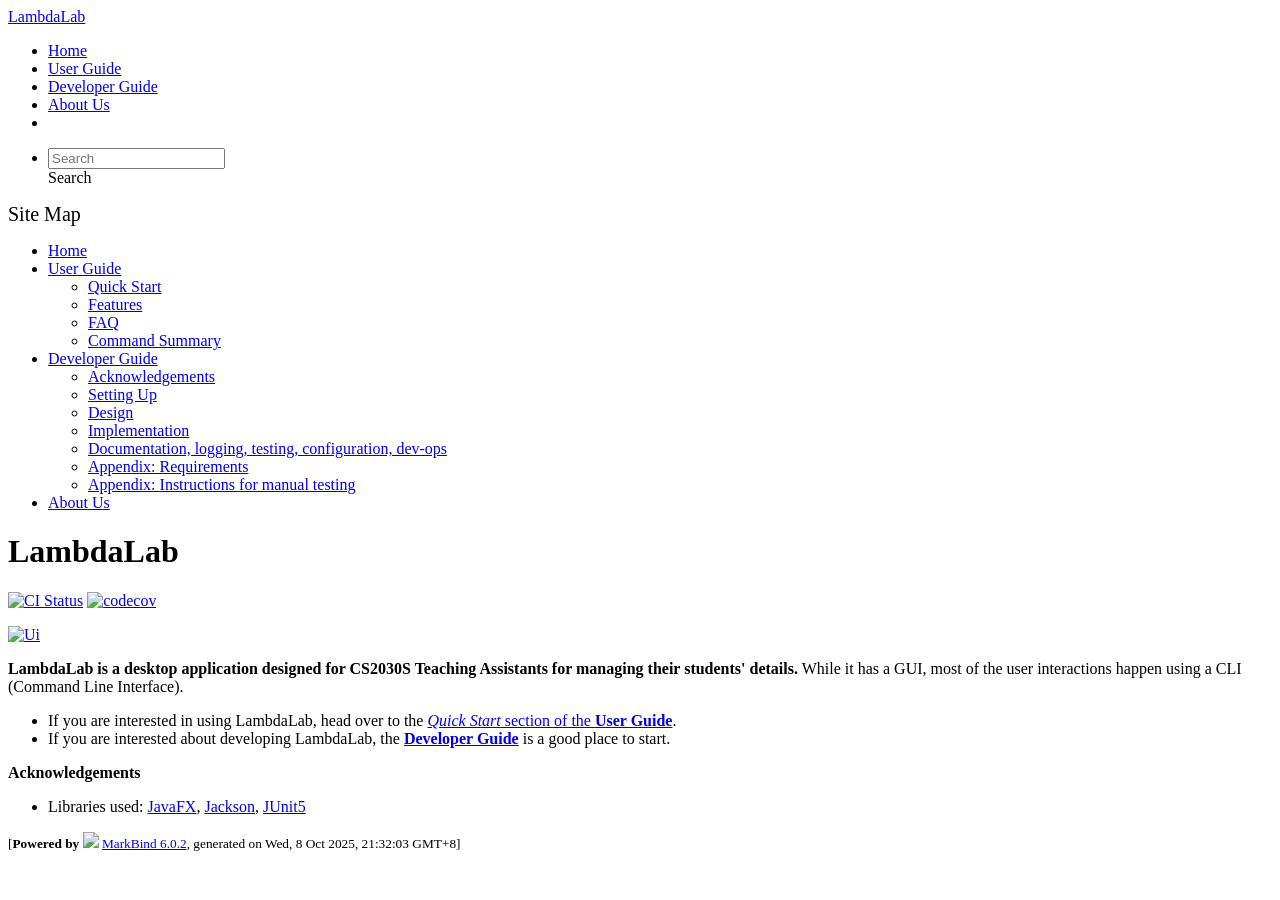
==== index.html @ 1e15afb1 "deploy: b70199854c1dc455a6d9341d53b3b91bbc4da2f0" ====
<!DOCTYPE html>
<html>
<head>
    <meta charset="utf-8">
    <meta http-equiv="X-UA-Compatible" content="IE=edge">
    <meta name="generator" content="MarkBind 6.0.2">
    <meta name="viewport" content="width=device-width, initial-scale=1"><title>MyProduct - AddressBook Level-3</title> <link rel="stylesheet" href="/tp/markbind/css/bootstrap.min.css"> <link rel="stylesheet" href="/tp/markbind/fontawesome/css/all.min.css"> <link rel="stylesheet" href="/tp/markbind/glyphicons/css/bootstrap-glyphicons.min.css"><link rel="stylesheet" href="/tp/markbind/css/codeblock-light.min.css"><link rel="stylesheet" href="/tp/markbind/css/markbind.min.css"><link rel="stylesheet" href="/tp/plugins/markbind-plugin-anchors/markbind-plugin-anchors.css"><link rel="stylesheet" href="/tp/plugins/markbind-plugin-tree/markbind-plugin-tree.css">
    
  <link rel="stylesheet" href="/tp/stylesheets/main.css">
<link rel="icon" href="/tp/images/SeEduLogo.png"></head>
<script>
  const baseUrl = '/tp'
</script>
<body >
<div id="app"><!--[--><header sticky><div data-v-2dc82f13><nav class="navbar navbar-expand-md d-print-none navbar-dark bg-dark" data-v-2dc82f13><div class="container-fluid" data-v-2dc82f13><div class="navbar-left" data-v-2dc82f13><!--[--><a href="/tp/index.html" title="Home" class="navbar-brand">LambdaLab</a><!--]--></div><div class="navbar-default" data-v-2dc82f13><ul class="navbar-nav me-auto mt-2 mt-lg-0" data-v-2dc82f13><!--[--> <li><a href="/tp/index.html" class="nav-link">Home</a></li> <li><a href="/tp/UserGuide.html" class="nav-link">User Guide</a></li> <li><a href="/tp/DeveloperGuide.html" class="nav-link">Developer Guide</a></li> <li><a href="/tp/AboutUs.html" class="nav-link">About Us</a></li> <li><a href="https://github.com/AY2526S1-CS2103T-T09-3/tp" target="_blank" class="nav-link"><span><span aria-hidden="true" class="fab fa-github"></span></span></a></li> <!--]--></ul></div><ul class="navbar-nav navbar-right" data-v-2dc82f13><!--[--><li><form class="navbar-form"><div style="position:relative;" class="dropdown" data-v-00e26d0a><!--[--><input value="" data-bs-toggle="dropdown" type="text" class="form-control" placeholder="Search" autocomplete="off" data-v-00e26d0a><div class="form-control placeholder-div-hidden" data-v-00e26d0a>Search</div><!--]--><ul class="dropdown-menu search-dropdown-menu dropdown-menu-hidden dropdown-menu-end" data-v-00e26d0a><!--[--><!--]--></ul></div></form></li><!--]--></ul></div></nav><div style="display:none;" class="lower-navbar-container" data-v-2dc82f13><!--[--><!----><!----><!--]--></div></div></header> <div id="flex-body"><nav id="site-nav" data-v-6b1b63d2><!--[--><div class="site-nav-top"><div class="fw-bold mb-2" style="font-size:1.25rem;">Site Map</div></div> <div class="nav-component slim-scroll"><div class="site-nav-root"><!--[--><ul class="site-nav-list site-nav-list-root" data-v-6b1b63d2><!--[--><li><div class="site-nav-default-list-item site-nav-list-item-0" onclick="handleSiteNavClick(this)"><a href="/tp/index.html">Home</a></div></li> <li><div class="site-nav-default-list-item site-nav-list-item-0" onclick="handleSiteNavClick(this)"><a href="/tp/UserGuide.html">User Guide</a> <div class="site-nav-dropdown-btn-container"><i class="site-nav-dropdown-btn-icon site-nav-rotate-icon" onclick="handleSiteNavClick(this.parentNode.parentNode, false); event.stopPropagation();"><span class="glyphicon glyphicon-menu-down" aria-hidden="true"></span></i></div></div><ul class="site-nav-dropdown-container site-nav-dropdown-container-open site-nav-list"><li><div class="site-nav-default-list-item site-nav-list-item-1" onclick="handleSiteNavClick(this)"><a href="/tp/UserGuide.html#quick-start">Quick Start</a></div></li> <li><div class="site-nav-default-list-item site-nav-list-item-1" onclick="handleSiteNavClick(this)"><a href="/tp/UserGuide.html#features">Features</a></div></li> <li><div class="site-nav-default-list-item site-nav-list-item-1" onclick="handleSiteNavClick(this)"><a href="/tp/UserGuide.html#faq">FAQ</a></div></li> <li><div class="site-nav-default-list-item site-nav-list-item-1" onclick="handleSiteNavClick(this)"><a href="/tp/UserGuide.html#faq">Command Summary</a></div></li></ul></li> <li><div class="site-nav-default-list-item site-nav-list-item-0" onclick="handleSiteNavClick(this)"><a href="/tp/DeveloperGuide.html">Developer Guide</a> <div class="site-nav-dropdown-btn-container"><i class="site-nav-dropdown-btn-icon site-nav-rotate-icon" onclick="handleSiteNavClick(this.parentNode.parentNode, false); event.stopPropagation();"><span class="glyphicon glyphicon-menu-down" aria-hidden="true"></span></i></div></div><ul class="site-nav-dropdown-container site-nav-dropdown-container-open site-nav-list"><li><div class="site-nav-default-list-item site-nav-list-item-1" onclick="handleSiteNavClick(this)"><a href="/tp/DeveloperGuide.html#acknowledgements">Acknowledgements</a></div></li> <li><div class="site-nav-default-list-item site-nav-list-item-1" onclick="handleSiteNavClick(this)"><a href="/tp/DeveloperGuide.html#setting-up-getting-started">Setting Up</a></div></li> <li><div class="site-nav-default-list-item site-nav-list-item-1" onclick="handleSiteNavClick(this)"><a href="/tp/DeveloperGuide.html#design">Design</a></div></li> <li><div class="site-nav-default-list-item site-nav-list-item-1" onclick="handleSiteNavClick(this)"><a href="/tp/DeveloperGuide.html#implementation">Implementation</a></div></li> <li><div class="site-nav-default-list-item site-nav-list-item-1" onclick="handleSiteNavClick(this)"><a href="/tp/DeveloperGuide.html#documentation-logging-testing-configuration-dev-ops">Documentation, logging, testing, configuration, dev-ops</a></div></li> <li><div class="site-nav-default-list-item site-nav-list-item-1" onclick="handleSiteNavClick(this)"><a href="/tp/DeveloperGuide.html#appendix-requirements">Appendix: Requirements</a></div></li> <li><div class="site-nav-default-list-item site-nav-list-item-1" onclick="handleSiteNavClick(this)"><a href="/tp/DeveloperGuide.html#appendix-instructions-for-manual-testing">Appendix: Instructions for manual testing</a></div></li></ul></li> <li><div class="site-nav-default-list-item site-nav-list-item-0" onclick="handleSiteNavClick(this)"><a href="/tp/AboutUs.html">About Us</a></div></li><!--]--><!--v-if--></ul><!--]--></div></div><!--]--><!--v-if--></nav> <div id="content-wrapper"><h1 id="lambdalab">LambdaLab<a class="fa fa-anchor" href="#lambdalab" onclick="event.stopPropagation()"></a></h1> <p><a href="https://github.com/se-edu/addressbook-level3/actions"><img src="https://github.com/se-edu/addressbook-level3/workflows/Java%20CI/badge.svg" alt="CI Status" class="img-fluid"></a> <a href="https://codecov.io/gh/se-edu/addressbook-level3"><img src="https://codecov.io/gh/se-edu/addressbook-level3/branch/master/graph/badge.svg" alt="codecov" class="img-fluid"></a></p> <p><a href="/tp/images/Ui.png" target="_self"><img src="/tp/images/Ui.png" alt="Ui" class="img-fluid"></a></p> <p><strong>LambdaLab is a desktop application designed for CS2030S Teaching Assistants for managing their students&#39; details.</strong> While it has a GUI, most of the user interactions happen using a CLI (Command Line Interface).</p> <ul><li>If you are interested in using LambdaLab, head over to the <a href="/tp/UserGuide.html#quick-start"><em>Quick Start</em> section of the <strong>User Guide</strong></a>.</li> <li>If you are interested about developing LambdaLab, the <a href="/tp/DeveloperGuide.html"><strong>Developer Guide</strong></a> is a good place to start.</li></ul> <p><strong>Acknowledgements</strong></p> <ul><li>Libraries used: <a href="https://openjfx.io/">JavaFX</a>, <a href="https://github.com/FasterXML/jackson">Jackson</a>, <a href="https://github.com/junit-team/junit5">JUnit5</a></li></ul></div> <nav id="page-nav" data-v-6b1b63d2><!--[--><div class="nav-component slim-scroll"></div><!--]--><!--v-if--></nav> <div class="scroll-top-button fa-lg d-print-none" style="display:none;bottom:2%;right:2%;position:fixed;" aria-hidden="true"><!--[--><i class="fas fa-arrow-circle-up"></i><!--]--></div></div> <footer><div class="text-center"><small>[<span><strong>Powered by</strong></span> <img src="https://markbind.org/favicon.ico" width="30"> <a href="https://markbind.org/">MarkBind 6.0.2</a>, generated on Wed, 8 Oct 2025, 21:32:03 GMT+8]</small></div></footer><!--]--></div>
</body><script src="/tp/markbind/js/bootstrap-utility.min.js"></script>
<script src="/tp/markbind/js/polyfill.min.js"></script>
<script src="/tp/markbind/js/vue.global.prod.min.js"></script>
<script src="/tp/markbind/js/markbind.min.js"></script>
<script src="index.page-vue-render.js"></script>
<script>
  MarkBind.setupWithSearch()
</script>
</html>
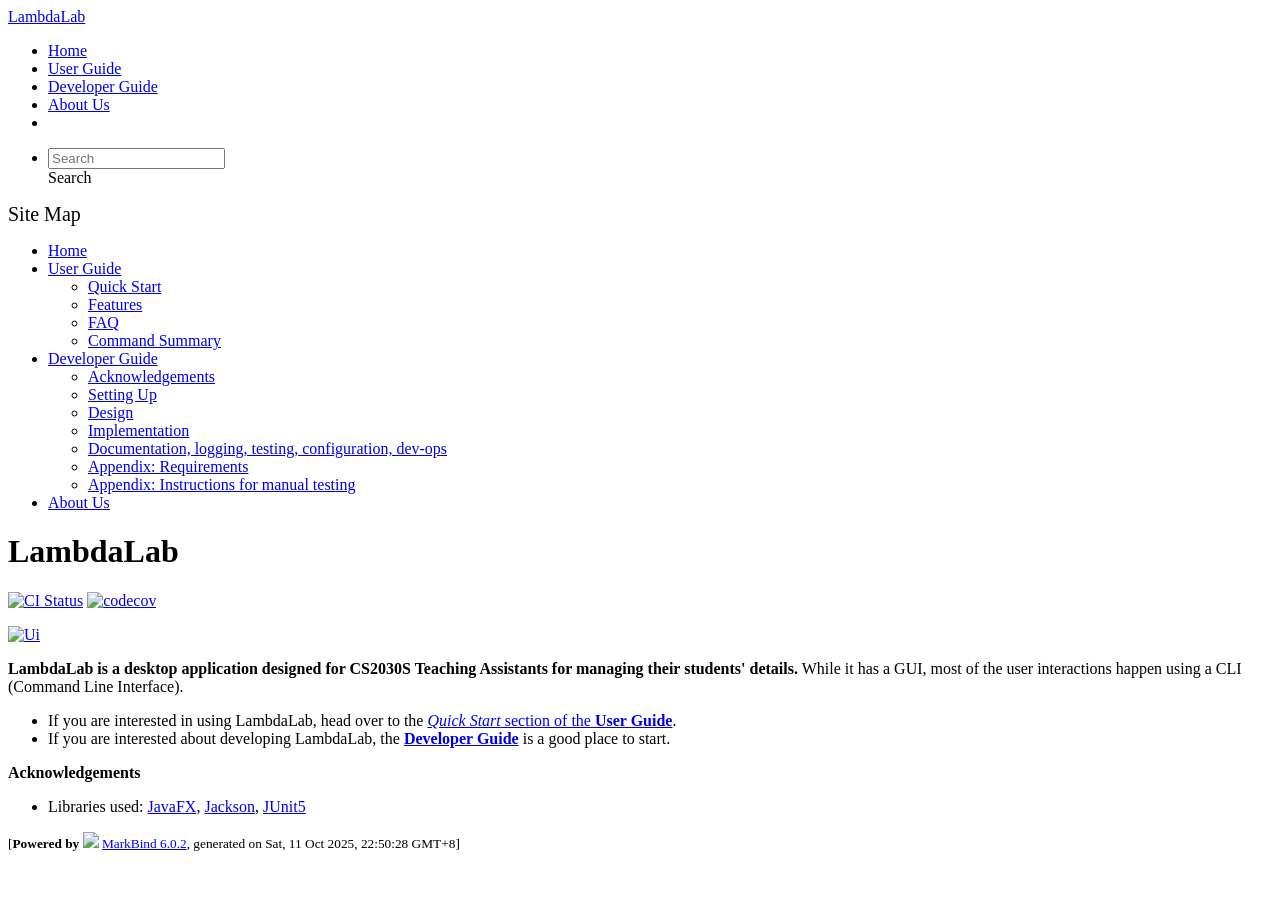
==== commit 32547324: "deploy: 3b669d10c3fa0291e0139ec10cf81e9db3eef99c" ====
--- a/index.html
+++ b/index.html
@@ -12,7 +12,7 @@
   const baseUrl = '/tp'
 </script>
 <body >
-<div id="app"><!--[--><header sticky><div data-v-2dc82f13><nav class="navbar navbar-expand-md d-print-none navbar-dark bg-dark" data-v-2dc82f13><div class="container-fluid" data-v-2dc82f13><div class="navbar-left" data-v-2dc82f13><!--[--><a href="/tp/index.html" title="Home" class="navbar-brand">LambdaLab</a><!--]--></div><div class="navbar-default" data-v-2dc82f13><ul class="navbar-nav me-auto mt-2 mt-lg-0" data-v-2dc82f13><!--[--> <li><a href="/tp/index.html" class="nav-link">Home</a></li> <li><a href="/tp/UserGuide.html" class="nav-link">User Guide</a></li> <li><a href="/tp/DeveloperGuide.html" class="nav-link">Developer Guide</a></li> <li><a href="/tp/AboutUs.html" class="nav-link">About Us</a></li> <li><a href="https://github.com/AY2526S1-CS2103T-T09-3/tp" target="_blank" class="nav-link"><span><span aria-hidden="true" class="fab fa-github"></span></span></a></li> <!--]--></ul></div><ul class="navbar-nav navbar-right" data-v-2dc82f13><!--[--><li><form class="navbar-form"><div style="position:relative;" class="dropdown" data-v-00e26d0a><!--[--><input value="" data-bs-toggle="dropdown" type="text" class="form-control" placeholder="Search" autocomplete="off" data-v-00e26d0a><div class="form-control placeholder-div-hidden" data-v-00e26d0a>Search</div><!--]--><ul class="dropdown-menu search-dropdown-menu dropdown-menu-hidden dropdown-menu-end" data-v-00e26d0a><!--[--><!--]--></ul></div></form></li><!--]--></ul></div></nav><div style="display:none;" class="lower-navbar-container" data-v-2dc82f13><!--[--><!----><!----><!--]--></div></div></header> <div id="flex-body"><nav id="site-nav" data-v-6b1b63d2><!--[--><div class="site-nav-top"><div class="fw-bold mb-2" style="font-size:1.25rem;">Site Map</div></div> <div class="nav-component slim-scroll"><div class="site-nav-root"><!--[--><ul class="site-nav-list site-nav-list-root" data-v-6b1b63d2><!--[--><li><div class="site-nav-default-list-item site-nav-list-item-0" onclick="handleSiteNavClick(this)"><a href="/tp/index.html">Home</a></div></li> <li><div class="site-nav-default-list-item site-nav-list-item-0" onclick="handleSiteNavClick(this)"><a href="/tp/UserGuide.html">User Guide</a> <div class="site-nav-dropdown-btn-container"><i class="site-nav-dropdown-btn-icon site-nav-rotate-icon" onclick="handleSiteNavClick(this.parentNode.parentNode, false); event.stopPropagation();"><span class="glyphicon glyphicon-menu-down" aria-hidden="true"></span></i></div></div><ul class="site-nav-dropdown-container site-nav-dropdown-container-open site-nav-list"><li><div class="site-nav-default-list-item site-nav-list-item-1" onclick="handleSiteNavClick(this)"><a href="/tp/UserGuide.html#quick-start">Quick Start</a></div></li> <li><div class="site-nav-default-list-item site-nav-list-item-1" onclick="handleSiteNavClick(this)"><a href="/tp/UserGuide.html#features">Features</a></div></li> <li><div class="site-nav-default-list-item site-nav-list-item-1" onclick="handleSiteNavClick(this)"><a href="/tp/UserGuide.html#faq">FAQ</a></div></li> <li><div class="site-nav-default-list-item site-nav-list-item-1" onclick="handleSiteNavClick(this)"><a href="/tp/UserGuide.html#faq">Command Summary</a></div></li></ul></li> <li><div class="site-nav-default-list-item site-nav-list-item-0" onclick="handleSiteNavClick(this)"><a href="/tp/DeveloperGuide.html">Developer Guide</a> <div class="site-nav-dropdown-btn-container"><i class="site-nav-dropdown-btn-icon site-nav-rotate-icon" onclick="handleSiteNavClick(this.parentNode.parentNode, false); event.stopPropagation();"><span class="glyphicon glyphicon-menu-down" aria-hidden="true"></span></i></div></div><ul class="site-nav-dropdown-container site-nav-dropdown-container-open site-nav-list"><li><div class="site-nav-default-list-item site-nav-list-item-1" onclick="handleSiteNavClick(this)"><a href="/tp/DeveloperGuide.html#acknowledgements">Acknowledgements</a></div></li> <li><div class="site-nav-default-list-item site-nav-list-item-1" onclick="handleSiteNavClick(this)"><a href="/tp/DeveloperGuide.html#setting-up-getting-started">Setting Up</a></div></li> <li><div class="site-nav-default-list-item site-nav-list-item-1" onclick="handleSiteNavClick(this)"><a href="/tp/DeveloperGuide.html#design">Design</a></div></li> <li><div class="site-nav-default-list-item site-nav-list-item-1" onclick="handleSiteNavClick(this)"><a href="/tp/DeveloperGuide.html#implementation">Implementation</a></div></li> <li><div class="site-nav-default-list-item site-nav-list-item-1" onclick="handleSiteNavClick(this)"><a href="/tp/DeveloperGuide.html#documentation-logging-testing-configuration-dev-ops">Documentation, logging, testing, configuration, dev-ops</a></div></li> <li><div class="site-nav-default-list-item site-nav-list-item-1" onclick="handleSiteNavClick(this)"><a href="/tp/DeveloperGuide.html#appendix-requirements">Appendix: Requirements</a></div></li> <li><div class="site-nav-default-list-item site-nav-list-item-1" onclick="handleSiteNavClick(this)"><a href="/tp/DeveloperGuide.html#appendix-instructions-for-manual-testing">Appendix: Instructions for manual testing</a></div></li></ul></li> <li><div class="site-nav-default-list-item site-nav-list-item-0" onclick="handleSiteNavClick(this)"><a href="/tp/AboutUs.html">About Us</a></div></li><!--]--><!--v-if--></ul><!--]--></div></div><!--]--><!--v-if--></nav> <div id="content-wrapper"><h1 id="lambdalab">LambdaLab<a class="fa fa-anchor" href="#lambdalab" onclick="event.stopPropagation()"></a></h1> <p><a href="https://github.com/se-edu/addressbook-level3/actions"><img src="https://github.com/se-edu/addressbook-level3/workflows/Java%20CI/badge.svg" alt="CI Status" class="img-fluid"></a> <a href="https://codecov.io/gh/se-edu/addressbook-level3"><img src="https://codecov.io/gh/se-edu/addressbook-level3/branch/master/graph/badge.svg" alt="codecov" class="img-fluid"></a></p> <p><a href="/tp/images/Ui.png" target="_self"><img src="/tp/images/Ui.png" alt="Ui" class="img-fluid"></a></p> <p><strong>LambdaLab is a desktop application designed for CS2030S Teaching Assistants for managing their students&#39; details.</strong> While it has a GUI, most of the user interactions happen using a CLI (Command Line Interface).</p> <ul><li>If you are interested in using LambdaLab, head over to the <a href="/tp/UserGuide.html#quick-start"><em>Quick Start</em> section of the <strong>User Guide</strong></a>.</li> <li>If you are interested about developing LambdaLab, the <a href="/tp/DeveloperGuide.html"><strong>Developer Guide</strong></a> is a good place to start.</li></ul> <p><strong>Acknowledgements</strong></p> <ul><li>Libraries used: <a href="https://openjfx.io/">JavaFX</a>, <a href="https://github.com/FasterXML/jackson">Jackson</a>, <a href="https://github.com/junit-team/junit5">JUnit5</a></li></ul></div> <nav id="page-nav" data-v-6b1b63d2><!--[--><div class="nav-component slim-scroll"></div><!--]--><!--v-if--></nav> <div class="scroll-top-button fa-lg d-print-none" style="display:none;bottom:2%;right:2%;position:fixed;" aria-hidden="true"><!--[--><i class="fas fa-arrow-circle-up"></i><!--]--></div></div> <footer><div class="text-center"><small>[<span><strong>Powered by</strong></span> <img src="https://markbind.org/favicon.ico" width="30"> <a href="https://markbind.org/">MarkBind 6.0.2</a>, generated on Wed, 8 Oct 2025, 21:32:03 GMT+8]</small></div></footer><!--]--></div>
+<div id="app"><!--[--><header sticky><div data-v-2dc82f13><nav class="navbar navbar-expand-md d-print-none navbar-dark bg-dark" data-v-2dc82f13><div class="container-fluid" data-v-2dc82f13><div class="navbar-left" data-v-2dc82f13><!--[--><a href="/tp/index.html" title="Home" class="navbar-brand">LambdaLab</a><!--]--></div><div class="navbar-default" data-v-2dc82f13><ul class="navbar-nav me-auto mt-2 mt-lg-0" data-v-2dc82f13><!--[--> <li><a href="/tp/index.html" class="nav-link">Home</a></li> <li><a href="/tp/UserGuide.html" class="nav-link">User Guide</a></li> <li><a href="/tp/DeveloperGuide.html" class="nav-link">Developer Guide</a></li> <li><a href="/tp/AboutUs.html" class="nav-link">About Us</a></li> <li><a href="https://github.com/AY2526S1-CS2103T-T09-3/tp" target="_blank" class="nav-link"><span><span aria-hidden="true" class="fab fa-github"></span></span></a></li> <!--]--></ul></div><ul class="navbar-nav navbar-right" data-v-2dc82f13><!--[--><li><form class="navbar-form"><div style="position:relative;" class="dropdown" data-v-00e26d0a><!--[--><input value="" data-bs-toggle="dropdown" type="text" class="form-control" placeholder="Search" autocomplete="off" data-v-00e26d0a><div class="form-control placeholder-div-hidden" data-v-00e26d0a>Search</div><!--]--><ul class="dropdown-menu search-dropdown-menu dropdown-menu-hidden dropdown-menu-end" data-v-00e26d0a><!--[--><!--]--></ul></div></form></li><!--]--></ul></div></nav><div style="display:none;" class="lower-navbar-container" data-v-2dc82f13><!--[--><!----><!----><!--]--></div></div></header> <div id="flex-body"><nav id="site-nav" data-v-6b1b63d2><!--[--><div class="site-nav-top"><div class="fw-bold mb-2" style="font-size:1.25rem;">Site Map</div></div> <div class="nav-component slim-scroll"><div class="site-nav-root"><!--[--><ul class="site-nav-list site-nav-list-root" data-v-6b1b63d2><!--[--><li><div class="site-nav-default-list-item site-nav-list-item-0" onclick="handleSiteNavClick(this)"><a href="/tp/index.html">Home</a></div></li> <li><div class="site-nav-default-list-item site-nav-list-item-0" onclick="handleSiteNavClick(this)"><a href="/tp/UserGuide.html">User Guide</a> <div class="site-nav-dropdown-btn-container"><i class="site-nav-dropdown-btn-icon site-nav-rotate-icon" onclick="handleSiteNavClick(this.parentNode.parentNode, false); event.stopPropagation();"><span class="glyphicon glyphicon-menu-down" aria-hidden="true"></span></i></div></div><ul class="site-nav-dropdown-container site-nav-dropdown-container-open site-nav-list"><li><div class="site-nav-default-list-item site-nav-list-item-1" onclick="handleSiteNavClick(this)"><a href="/tp/UserGuide.html#quick-start">Quick Start</a></div></li> <li><div class="site-nav-default-list-item site-nav-list-item-1" onclick="handleSiteNavClick(this)"><a href="/tp/UserGuide.html#features">Features</a></div></li> <li><div class="site-nav-default-list-item site-nav-list-item-1" onclick="handleSiteNavClick(this)"><a href="/tp/UserGuide.html#faq">FAQ</a></div></li> <li><div class="site-nav-default-list-item site-nav-list-item-1" onclick="handleSiteNavClick(this)"><a href="/tp/UserGuide.html#faq">Command Summary</a></div></li></ul></li> <li><div class="site-nav-default-list-item site-nav-list-item-0" onclick="handleSiteNavClick(this)"><a href="/tp/DeveloperGuide.html">Developer Guide</a> <div class="site-nav-dropdown-btn-container"><i class="site-nav-dropdown-btn-icon site-nav-rotate-icon" onclick="handleSiteNavClick(this.parentNode.parentNode, false); event.stopPropagation();"><span class="glyphicon glyphicon-menu-down" aria-hidden="true"></span></i></div></div><ul class="site-nav-dropdown-container site-nav-dropdown-container-open site-nav-list"><li><div class="site-nav-default-list-item site-nav-list-item-1" onclick="handleSiteNavClick(this)"><a href="/tp/DeveloperGuide.html#acknowledgements">Acknowledgements</a></div></li> <li><div class="site-nav-default-list-item site-nav-list-item-1" onclick="handleSiteNavClick(this)"><a href="/tp/DeveloperGuide.html#setting-up-getting-started">Setting Up</a></div></li> <li><div class="site-nav-default-list-item site-nav-list-item-1" onclick="handleSiteNavClick(this)"><a href="/tp/DeveloperGuide.html#design">Design</a></div></li> <li><div class="site-nav-default-list-item site-nav-list-item-1" onclick="handleSiteNavClick(this)"><a href="/tp/DeveloperGuide.html#implementation">Implementation</a></div></li> <li><div class="site-nav-default-list-item site-nav-list-item-1" onclick="handleSiteNavClick(this)"><a href="/tp/DeveloperGuide.html#documentation-logging-testing-configuration-dev-ops">Documentation, logging, testing, configuration, dev-ops</a></div></li> <li><div class="site-nav-default-list-item site-nav-list-item-1" onclick="handleSiteNavClick(this)"><a href="/tp/DeveloperGuide.html#appendix-requirements">Appendix: Requirements</a></div></li> <li><div class="site-nav-default-list-item site-nav-list-item-1" onclick="handleSiteNavClick(this)"><a href="/tp/DeveloperGuide.html#appendix-instructions-for-manual-testing">Appendix: Instructions for manual testing</a></div></li></ul></li> <li><div class="site-nav-default-list-item site-nav-list-item-0" onclick="handleSiteNavClick(this)"><a href="/tp/AboutUs.html">About Us</a></div></li><!--]--><!--v-if--></ul><!--]--></div></div><!--]--><!--v-if--></nav> <div id="content-wrapper"><h1 id="lambdalab">LambdaLab<a class="fa fa-anchor" href="#lambdalab" onclick="event.stopPropagation()"></a></h1> <p><a href="https://github.com/se-edu/addressbook-level3/actions"><img src="https://github.com/se-edu/addressbook-level3/workflows/Java%20CI/badge.svg" alt="CI Status" class="img-fluid"></a> <a href="https://codecov.io/gh/se-edu/addressbook-level3"><img src="https://codecov.io/gh/se-edu/addressbook-level3/branch/master/graph/badge.svg" alt="codecov" class="img-fluid"></a></p> <p><a href="/tp/images/Ui.png" target="_self"><img src="/tp/images/Ui.png" alt="Ui" class="img-fluid"></a></p> <p><strong>LambdaLab is a desktop application designed for CS2030S Teaching Assistants for managing their students&#39; details.</strong> While it has a GUI, most of the user interactions happen using a CLI (Command Line Interface).</p> <ul><li>If you are interested in using LambdaLab, head over to the <a href="/tp/UserGuide.html#quick-start"><em>Quick Start</em> section of the <strong>User Guide</strong></a>.</li> <li>If you are interested about developing LambdaLab, the <a href="/tp/DeveloperGuide.html"><strong>Developer Guide</strong></a> is a good place to start.</li></ul> <p><strong>Acknowledgements</strong></p> <ul><li>Libraries used: <a href="https://openjfx.io/">JavaFX</a>, <a href="https://github.com/FasterXML/jackson">Jackson</a>, <a href="https://github.com/junit-team/junit5">JUnit5</a></li></ul></div> <nav id="page-nav" data-v-6b1b63d2><!--[--><div class="nav-component slim-scroll"></div><!--]--><!--v-if--></nav> <div class="scroll-top-button fa-lg d-print-none" style="display:none;bottom:2%;right:2%;position:fixed;" aria-hidden="true"><!--[--><i class="fas fa-arrow-circle-up"></i><!--]--></div></div> <footer><div class="text-center"><small>[<span><strong>Powered by</strong></span> <img src="https://markbind.org/favicon.ico" width="30"> <a href="https://markbind.org/">MarkBind 6.0.2</a>, generated on Sat, 11 Oct 2025, 22:50:28 GMT+8]</small></div></footer><!--]--></div>
 </body><script src="/tp/markbind/js/bootstrap-utility.min.js"></script>
 <script src="/tp/markbind/js/polyfill.min.js"></script>
 <script src="/tp/markbind/js/vue.global.prod.min.js"></script>
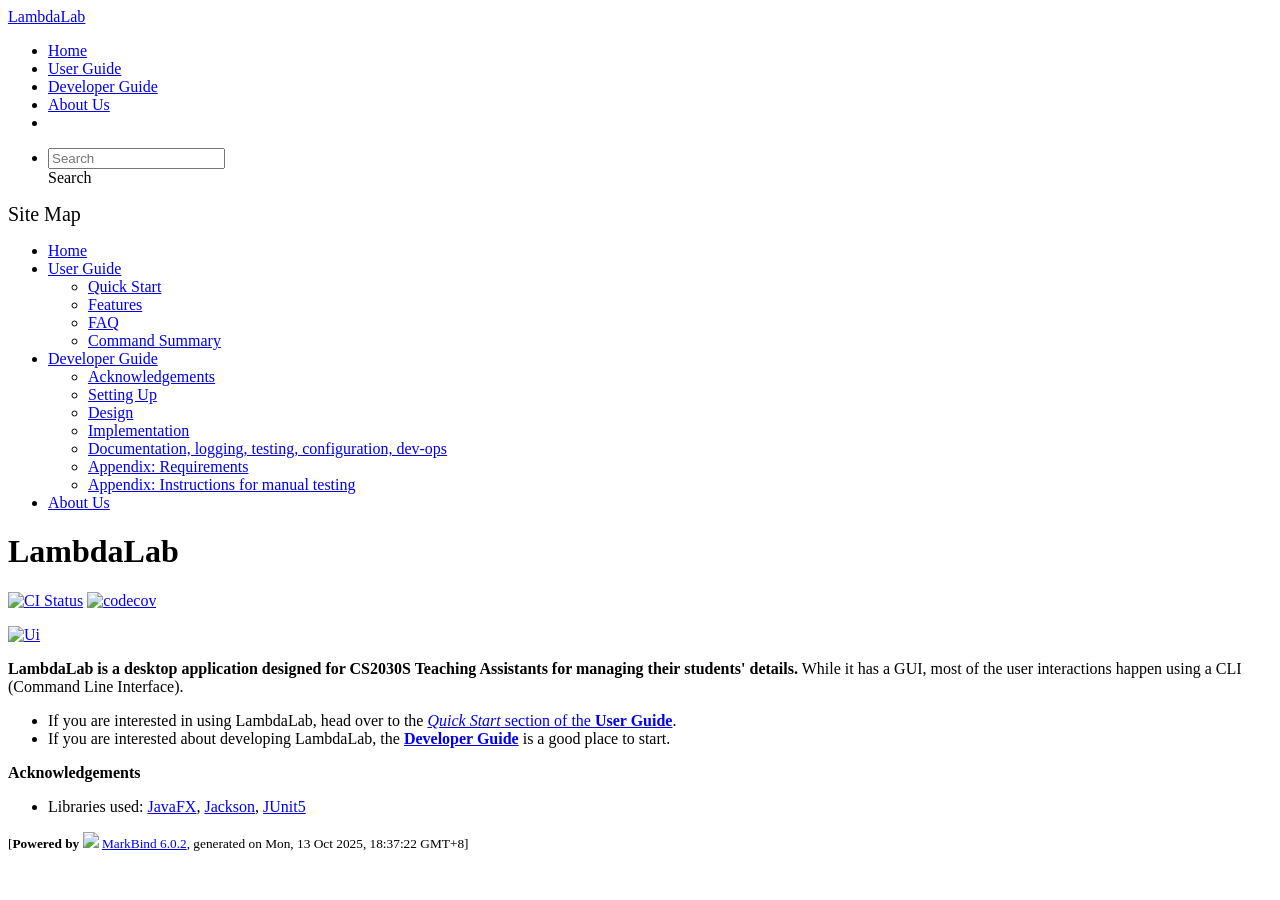
==== commit b2a7332b: "deploy: 87696a35ed121be4741f995d95071ca803e24c41" ====
--- a/index.html
+++ b/index.html
@@ -12,7 +12,7 @@
   const baseUrl = '/tp'
 </script>
 <body >
-<div id="app"><!--[--><header sticky><div data-v-2dc82f13><nav class="navbar navbar-expand-md d-print-none navbar-dark bg-dark" data-v-2dc82f13><div class="container-fluid" data-v-2dc82f13><div class="navbar-left" data-v-2dc82f13><!--[--><a href="/tp/index.html" title="Home" class="navbar-brand">LambdaLab</a><!--]--></div><div class="navbar-default" data-v-2dc82f13><ul class="navbar-nav me-auto mt-2 mt-lg-0" data-v-2dc82f13><!--[--> <li><a href="/tp/index.html" class="nav-link">Home</a></li> <li><a href="/tp/UserGuide.html" class="nav-link">User Guide</a></li> <li><a href="/tp/DeveloperGuide.html" class="nav-link">Developer Guide</a></li> <li><a href="/tp/AboutUs.html" class="nav-link">About Us</a></li> <li><a href="https://github.com/AY2526S1-CS2103T-T09-3/tp" target="_blank" class="nav-link"><span><span aria-hidden="true" class="fab fa-github"></span></span></a></li> <!--]--></ul></div><ul class="navbar-nav navbar-right" data-v-2dc82f13><!--[--><li><form class="navbar-form"><div style="position:relative;" class="dropdown" data-v-00e26d0a><!--[--><input value="" data-bs-toggle="dropdown" type="text" class="form-control" placeholder="Search" autocomplete="off" data-v-00e26d0a><div class="form-control placeholder-div-hidden" data-v-00e26d0a>Search</div><!--]--><ul class="dropdown-menu search-dropdown-menu dropdown-menu-hidden dropdown-menu-end" data-v-00e26d0a><!--[--><!--]--></ul></div></form></li><!--]--></ul></div></nav><div style="display:none;" class="lower-navbar-container" data-v-2dc82f13><!--[--><!----><!----><!--]--></div></div></header> <div id="flex-body"><nav id="site-nav" data-v-6b1b63d2><!--[--><div class="site-nav-top"><div class="fw-bold mb-2" style="font-size:1.25rem;">Site Map</div></div> <div class="nav-component slim-scroll"><div class="site-nav-root"><!--[--><ul class="site-nav-list site-nav-list-root" data-v-6b1b63d2><!--[--><li><div class="site-nav-default-list-item site-nav-list-item-0" onclick="handleSiteNavClick(this)"><a href="/tp/index.html">Home</a></div></li> <li><div class="site-nav-default-list-item site-nav-list-item-0" onclick="handleSiteNavClick(this)"><a href="/tp/UserGuide.html">User Guide</a> <div class="site-nav-dropdown-btn-container"><i class="site-nav-dropdown-btn-icon site-nav-rotate-icon" onclick="handleSiteNavClick(this.parentNode.parentNode, false); event.stopPropagation();"><span class="glyphicon glyphicon-menu-down" aria-hidden="true"></span></i></div></div><ul class="site-nav-dropdown-container site-nav-dropdown-container-open site-nav-list"><li><div class="site-nav-default-list-item site-nav-list-item-1" onclick="handleSiteNavClick(this)"><a href="/tp/UserGuide.html#quick-start">Quick Start</a></div></li> <li><div class="site-nav-default-list-item site-nav-list-item-1" onclick="handleSiteNavClick(this)"><a href="/tp/UserGuide.html#features">Features</a></div></li> <li><div class="site-nav-default-list-item site-nav-list-item-1" onclick="handleSiteNavClick(this)"><a href="/tp/UserGuide.html#faq">FAQ</a></div></li> <li><div class="site-nav-default-list-item site-nav-list-item-1" onclick="handleSiteNavClick(this)"><a href="/tp/UserGuide.html#faq">Command Summary</a></div></li></ul></li> <li><div class="site-nav-default-list-item site-nav-list-item-0" onclick="handleSiteNavClick(this)"><a href="/tp/DeveloperGuide.html">Developer Guide</a> <div class="site-nav-dropdown-btn-container"><i class="site-nav-dropdown-btn-icon site-nav-rotate-icon" onclick="handleSiteNavClick(this.parentNode.parentNode, false); event.stopPropagation();"><span class="glyphicon glyphicon-menu-down" aria-hidden="true"></span></i></div></div><ul class="site-nav-dropdown-container site-nav-dropdown-container-open site-nav-list"><li><div class="site-nav-default-list-item site-nav-list-item-1" onclick="handleSiteNavClick(this)"><a href="/tp/DeveloperGuide.html#acknowledgements">Acknowledgements</a></div></li> <li><div class="site-nav-default-list-item site-nav-list-item-1" onclick="handleSiteNavClick(this)"><a href="/tp/DeveloperGuide.html#setting-up-getting-started">Setting Up</a></div></li> <li><div class="site-nav-default-list-item site-nav-list-item-1" onclick="handleSiteNavClick(this)"><a href="/tp/DeveloperGuide.html#design">Design</a></div></li> <li><div class="site-nav-default-list-item site-nav-list-item-1" onclick="handleSiteNavClick(this)"><a href="/tp/DeveloperGuide.html#implementation">Implementation</a></div></li> <li><div class="site-nav-default-list-item site-nav-list-item-1" onclick="handleSiteNavClick(this)"><a href="/tp/DeveloperGuide.html#documentation-logging-testing-configuration-dev-ops">Documentation, logging, testing, configuration, dev-ops</a></div></li> <li><div class="site-nav-default-list-item site-nav-list-item-1" onclick="handleSiteNavClick(this)"><a href="/tp/DeveloperGuide.html#appendix-requirements">Appendix: Requirements</a></div></li> <li><div class="site-nav-default-list-item site-nav-list-item-1" onclick="handleSiteNavClick(this)"><a href="/tp/DeveloperGuide.html#appendix-instructions-for-manual-testing">Appendix: Instructions for manual testing</a></div></li></ul></li> <li><div class="site-nav-default-list-item site-nav-list-item-0" onclick="handleSiteNavClick(this)"><a href="/tp/AboutUs.html">About Us</a></div></li><!--]--><!--v-if--></ul><!--]--></div></div><!--]--><!--v-if--></nav> <div id="content-wrapper"><h1 id="lambdalab">LambdaLab<a class="fa fa-anchor" href="#lambdalab" onclick="event.stopPropagation()"></a></h1> <p><a href="https://github.com/se-edu/addressbook-level3/actions"><img src="https://github.com/se-edu/addressbook-level3/workflows/Java%20CI/badge.svg" alt="CI Status" class="img-fluid"></a> <a href="https://codecov.io/gh/se-edu/addressbook-level3"><img src="https://codecov.io/gh/se-edu/addressbook-level3/branch/master/graph/badge.svg" alt="codecov" class="img-fluid"></a></p> <p><a href="/tp/images/Ui.png" target="_self"><img src="/tp/images/Ui.png" alt="Ui" class="img-fluid"></a></p> <p><strong>LambdaLab is a desktop application designed for CS2030S Teaching Assistants for managing their students&#39; details.</strong> While it has a GUI, most of the user interactions happen using a CLI (Command Line Interface).</p> <ul><li>If you are interested in using LambdaLab, head over to the <a href="/tp/UserGuide.html#quick-start"><em>Quick Start</em> section of the <strong>User Guide</strong></a>.</li> <li>If you are interested about developing LambdaLab, the <a href="/tp/DeveloperGuide.html"><strong>Developer Guide</strong></a> is a good place to start.</li></ul> <p><strong>Acknowledgements</strong></p> <ul><li>Libraries used: <a href="https://openjfx.io/">JavaFX</a>, <a href="https://github.com/FasterXML/jackson">Jackson</a>, <a href="https://github.com/junit-team/junit5">JUnit5</a></li></ul></div> <nav id="page-nav" data-v-6b1b63d2><!--[--><div class="nav-component slim-scroll"></div><!--]--><!--v-if--></nav> <div class="scroll-top-button fa-lg d-print-none" style="display:none;bottom:2%;right:2%;position:fixed;" aria-hidden="true"><!--[--><i class="fas fa-arrow-circle-up"></i><!--]--></div></div> <footer><div class="text-center"><small>[<span><strong>Powered by</strong></span> <img src="https://markbind.org/favicon.ico" width="30"> <a href="https://markbind.org/">MarkBind 6.0.2</a>, generated on Sat, 11 Oct 2025, 22:50:28 GMT+8]</small></div></footer><!--]--></div>
+<div id="app"><!--[--><header sticky><div data-v-2dc82f13><nav class="navbar navbar-expand-md d-print-none navbar-dark bg-dark" data-v-2dc82f13><div class="container-fluid" data-v-2dc82f13><div class="navbar-left" data-v-2dc82f13><!--[--><a href="/tp/index.html" title="Home" class="navbar-brand">LambdaLab</a><!--]--></div><div class="navbar-default" data-v-2dc82f13><ul class="navbar-nav me-auto mt-2 mt-lg-0" data-v-2dc82f13><!--[--> <li><a href="/tp/index.html" class="nav-link">Home</a></li> <li><a href="/tp/UserGuide.html" class="nav-link">User Guide</a></li> <li><a href="/tp/DeveloperGuide.html" class="nav-link">Developer Guide</a></li> <li><a href="/tp/AboutUs.html" class="nav-link">About Us</a></li> <li><a href="https://github.com/AY2526S1-CS2103T-T09-3/tp" target="_blank" class="nav-link"><span><span aria-hidden="true" class="fab fa-github"></span></span></a></li> <!--]--></ul></div><ul class="navbar-nav navbar-right" data-v-2dc82f13><!--[--><li><form class="navbar-form"><div style="position:relative;" class="dropdown" data-v-00e26d0a><!--[--><input value="" data-bs-toggle="dropdown" type="text" class="form-control" placeholder="Search" autocomplete="off" data-v-00e26d0a><div class="form-control placeholder-div-hidden" data-v-00e26d0a>Search</div><!--]--><ul class="dropdown-menu search-dropdown-menu dropdown-menu-hidden dropdown-menu-end" data-v-00e26d0a><!--[--><!--]--></ul></div></form></li><!--]--></ul></div></nav><div style="display:none;" class="lower-navbar-container" data-v-2dc82f13><!--[--><!----><!----><!--]--></div></div></header> <div id="flex-body"><nav id="site-nav" data-v-6b1b63d2><!--[--><div class="site-nav-top"><div class="fw-bold mb-2" style="font-size:1.25rem;">Site Map</div></div> <div class="nav-component slim-scroll"><div class="site-nav-root"><!--[--><ul class="site-nav-list site-nav-list-root" data-v-6b1b63d2><!--[--><li><div class="site-nav-default-list-item site-nav-list-item-0" onclick="handleSiteNavClick(this)"><a href="/tp/index.html">Home</a></div></li> <li><div class="site-nav-default-list-item site-nav-list-item-0" onclick="handleSiteNavClick(this)"><a href="/tp/UserGuide.html">User Guide</a> <div class="site-nav-dropdown-btn-container"><i class="site-nav-dropdown-btn-icon site-nav-rotate-icon" onclick="handleSiteNavClick(this.parentNode.parentNode, false); event.stopPropagation();"><span class="glyphicon glyphicon-menu-down" aria-hidden="true"></span></i></div></div><ul class="site-nav-dropdown-container site-nav-dropdown-container-open site-nav-list"><li><div class="site-nav-default-list-item site-nav-list-item-1" onclick="handleSiteNavClick(this)"><a href="/tp/UserGuide.html#quick-start">Quick Start</a></div></li> <li><div class="site-nav-default-list-item site-nav-list-item-1" onclick="handleSiteNavClick(this)"><a href="/tp/UserGuide.html#features">Features</a></div></li> <li><div class="site-nav-default-list-item site-nav-list-item-1" onclick="handleSiteNavClick(this)"><a href="/tp/UserGuide.html#faq">FAQ</a></div></li> <li><div class="site-nav-default-list-item site-nav-list-item-1" onclick="handleSiteNavClick(this)"><a href="/tp/UserGuide.html#faq">Command Summary</a></div></li></ul></li> <li><div class="site-nav-default-list-item site-nav-list-item-0" onclick="handleSiteNavClick(this)"><a href="/tp/DeveloperGuide.html">Developer Guide</a> <div class="site-nav-dropdown-btn-container"><i class="site-nav-dropdown-btn-icon site-nav-rotate-icon" onclick="handleSiteNavClick(this.parentNode.parentNode, false); event.stopPropagation();"><span class="glyphicon glyphicon-menu-down" aria-hidden="true"></span></i></div></div><ul class="site-nav-dropdown-container site-nav-dropdown-container-open site-nav-list"><li><div class="site-nav-default-list-item site-nav-list-item-1" onclick="handleSiteNavClick(this)"><a href="/tp/DeveloperGuide.html#acknowledgements">Acknowledgements</a></div></li> <li><div class="site-nav-default-list-item site-nav-list-item-1" onclick="handleSiteNavClick(this)"><a href="/tp/DeveloperGuide.html#setting-up-getting-started">Setting Up</a></div></li> <li><div class="site-nav-default-list-item site-nav-list-item-1" onclick="handleSiteNavClick(this)"><a href="/tp/DeveloperGuide.html#design">Design</a></div></li> <li><div class="site-nav-default-list-item site-nav-list-item-1" onclick="handleSiteNavClick(this)"><a href="/tp/DeveloperGuide.html#implementation">Implementation</a></div></li> <li><div class="site-nav-default-list-item site-nav-list-item-1" onclick="handleSiteNavClick(this)"><a href="/tp/DeveloperGuide.html#documentation-logging-testing-configuration-dev-ops">Documentation, logging, testing, configuration, dev-ops</a></div></li> <li><div class="site-nav-default-list-item site-nav-list-item-1" onclick="handleSiteNavClick(this)"><a href="/tp/DeveloperGuide.html#appendix-requirements">Appendix: Requirements</a></div></li> <li><div class="site-nav-default-list-item site-nav-list-item-1" onclick="handleSiteNavClick(this)"><a href="/tp/DeveloperGuide.html#appendix-instructions-for-manual-testing">Appendix: Instructions for manual testing</a></div></li></ul></li> <li><div class="site-nav-default-list-item site-nav-list-item-0" onclick="handleSiteNavClick(this)"><a href="/tp/AboutUs.html">About Us</a></div></li><!--]--><!--v-if--></ul><!--]--></div></div><!--]--><!--v-if--></nav> <div id="content-wrapper"><h1 id="lambdalab">LambdaLab<a class="fa fa-anchor" href="#lambdalab" onclick="event.stopPropagation()"></a></h1> <p><a href="https://github.com/se-edu/addressbook-level3/actions"><img src="https://github.com/se-edu/addressbook-level3/workflows/Java%20CI/badge.svg" alt="CI Status" class="img-fluid"></a> <a href="https://codecov.io/gh/se-edu/addressbook-level3"><img src="https://codecov.io/gh/se-edu/addressbook-level3/branch/master/graph/badge.svg" alt="codecov" class="img-fluid"></a></p> <p><a href="/tp/images/Ui.png" target="_self"><img src="/tp/images/Ui.png" alt="Ui" class="img-fluid"></a></p> <p><strong>LambdaLab is a desktop application designed for CS2030S Teaching Assistants for managing their students&#39; details.</strong> While it has a GUI, most of the user interactions happen using a CLI (Command Line Interface).</p> <ul><li>If you are interested in using LambdaLab, head over to the <a href="/tp/UserGuide.html#quick-start"><em>Quick Start</em> section of the <strong>User Guide</strong></a>.</li> <li>If you are interested about developing LambdaLab, the <a href="/tp/DeveloperGuide.html"><strong>Developer Guide</strong></a> is a good place to start.</li></ul> <p><strong>Acknowledgements</strong></p> <ul><li>Libraries used: <a href="https://openjfx.io/">JavaFX</a>, <a href="https://github.com/FasterXML/jackson">Jackson</a>, <a href="https://github.com/junit-team/junit5">JUnit5</a></li></ul></div> <nav id="page-nav" data-v-6b1b63d2><!--[--><div class="nav-component slim-scroll"></div><!--]--><!--v-if--></nav> <div class="scroll-top-button fa-lg d-print-none" style="display:none;bottom:2%;right:2%;position:fixed;" aria-hidden="true"><!--[--><i class="fas fa-arrow-circle-up"></i><!--]--></div></div> <footer><div class="text-center"><small>[<span><strong>Powered by</strong></span> <img src="https://markbind.org/favicon.ico" width="30"> <a href="https://markbind.org/">MarkBind 6.0.2</a>, generated on Mon, 13 Oct 2025, 18:37:22 GMT+8]</small></div></footer><!--]--></div>
 </body><script src="/tp/markbind/js/bootstrap-utility.min.js"></script>
 <script src="/tp/markbind/js/polyfill.min.js"></script>
 <script src="/tp/markbind/js/vue.global.prod.min.js"></script>
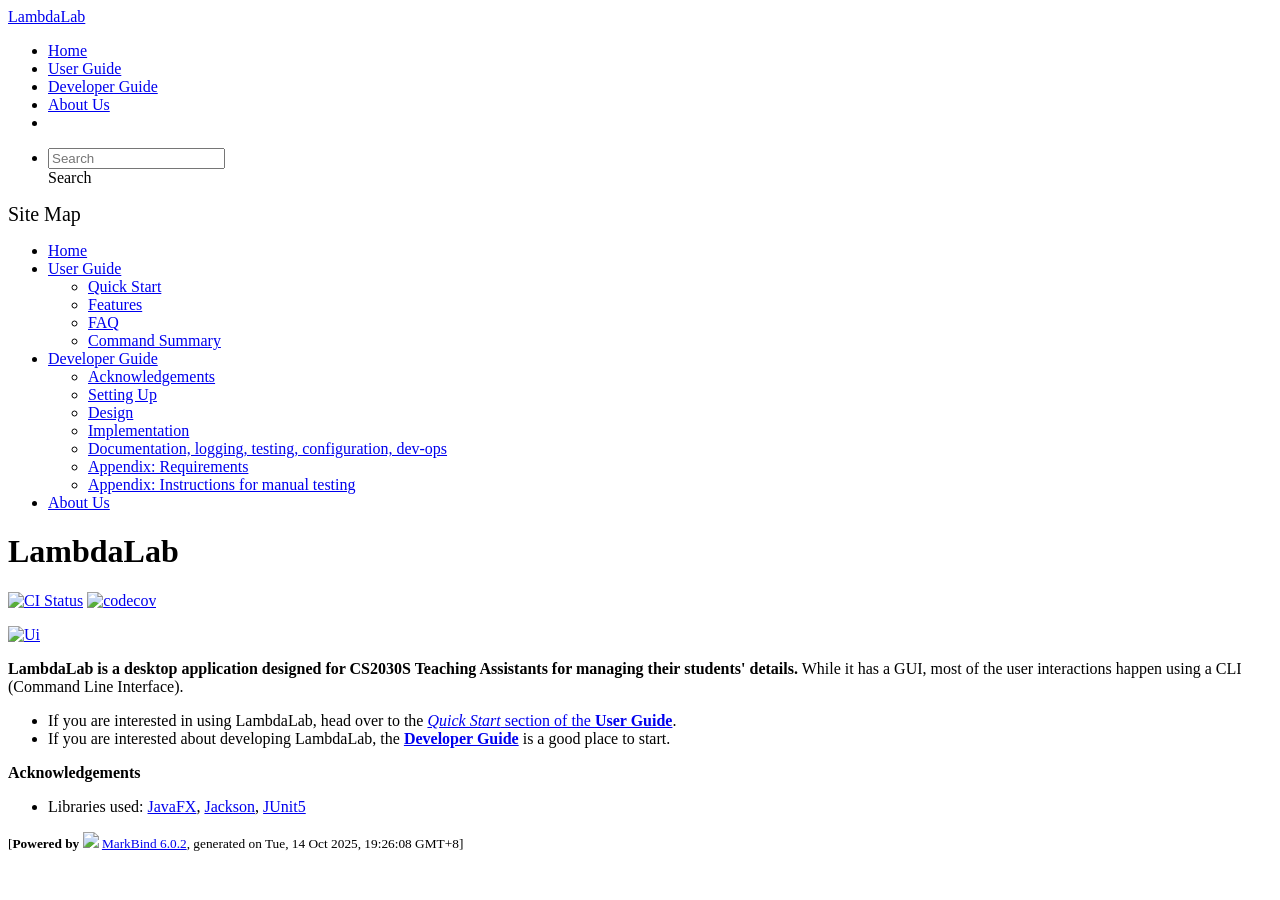
==== commit d292a217: "deploy: e5d4a7db553201caf523b1a6bac5ffd840aace43" ====
--- a/index.html
+++ b/index.html
@@ -12,7 +12,7 @@
   const baseUrl = '/tp'
 </script>
 <body >
-<div id="app"><!--[--><header sticky><div data-v-2dc82f13><nav class="navbar navbar-expand-md d-print-none navbar-dark bg-dark" data-v-2dc82f13><div class="container-fluid" data-v-2dc82f13><div class="navbar-left" data-v-2dc82f13><!--[--><a href="/tp/index.html" title="Home" class="navbar-brand">LambdaLab</a><!--]--></div><div class="navbar-default" data-v-2dc82f13><ul class="navbar-nav me-auto mt-2 mt-lg-0" data-v-2dc82f13><!--[--> <li><a href="/tp/index.html" class="nav-link">Home</a></li> <li><a href="/tp/UserGuide.html" class="nav-link">User Guide</a></li> <li><a href="/tp/DeveloperGuide.html" class="nav-link">Developer Guide</a></li> <li><a href="/tp/AboutUs.html" class="nav-link">About Us</a></li> <li><a href="https://github.com/AY2526S1-CS2103T-T09-3/tp" target="_blank" class="nav-link"><span><span aria-hidden="true" class="fab fa-github"></span></span></a></li> <!--]--></ul></div><ul class="navbar-nav navbar-right" data-v-2dc82f13><!--[--><li><form class="navbar-form"><div style="position:relative;" class="dropdown" data-v-00e26d0a><!--[--><input value="" data-bs-toggle="dropdown" type="text" class="form-control" placeholder="Search" autocomplete="off" data-v-00e26d0a><div class="form-control placeholder-div-hidden" data-v-00e26d0a>Search</div><!--]--><ul class="dropdown-menu search-dropdown-menu dropdown-menu-hidden dropdown-menu-end" data-v-00e26d0a><!--[--><!--]--></ul></div></form></li><!--]--></ul></div></nav><div style="display:none;" class="lower-navbar-container" data-v-2dc82f13><!--[--><!----><!----><!--]--></div></div></header> <div id="flex-body"><nav id="site-nav" data-v-6b1b63d2><!--[--><div class="site-nav-top"><div class="fw-bold mb-2" style="font-size:1.25rem;">Site Map</div></div> <div class="nav-component slim-scroll"><div class="site-nav-root"><!--[--><ul class="site-nav-list site-nav-list-root" data-v-6b1b63d2><!--[--><li><div class="site-nav-default-list-item site-nav-list-item-0" onclick="handleSiteNavClick(this)"><a href="/tp/index.html">Home</a></div></li> <li><div class="site-nav-default-list-item site-nav-list-item-0" onclick="handleSiteNavClick(this)"><a href="/tp/UserGuide.html">User Guide</a> <div class="site-nav-dropdown-btn-container"><i class="site-nav-dropdown-btn-icon site-nav-rotate-icon" onclick="handleSiteNavClick(this.parentNode.parentNode, false); event.stopPropagation();"><span class="glyphicon glyphicon-menu-down" aria-hidden="true"></span></i></div></div><ul class="site-nav-dropdown-container site-nav-dropdown-container-open site-nav-list"><li><div class="site-nav-default-list-item site-nav-list-item-1" onclick="handleSiteNavClick(this)"><a href="/tp/UserGuide.html#quick-start">Quick Start</a></div></li> <li><div class="site-nav-default-list-item site-nav-list-item-1" onclick="handleSiteNavClick(this)"><a href="/tp/UserGuide.html#features">Features</a></div></li> <li><div class="site-nav-default-list-item site-nav-list-item-1" onclick="handleSiteNavClick(this)"><a href="/tp/UserGuide.html#faq">FAQ</a></div></li> <li><div class="site-nav-default-list-item site-nav-list-item-1" onclick="handleSiteNavClick(this)"><a href="/tp/UserGuide.html#faq">Command Summary</a></div></li></ul></li> <li><div class="site-nav-default-list-item site-nav-list-item-0" onclick="handleSiteNavClick(this)"><a href="/tp/DeveloperGuide.html">Developer Guide</a> <div class="site-nav-dropdown-btn-container"><i class="site-nav-dropdown-btn-icon site-nav-rotate-icon" onclick="handleSiteNavClick(this.parentNode.parentNode, false); event.stopPropagation();"><span class="glyphicon glyphicon-menu-down" aria-hidden="true"></span></i></div></div><ul class="site-nav-dropdown-container site-nav-dropdown-container-open site-nav-list"><li><div class="site-nav-default-list-item site-nav-list-item-1" onclick="handleSiteNavClick(this)"><a href="/tp/DeveloperGuide.html#acknowledgements">Acknowledgements</a></div></li> <li><div class="site-nav-default-list-item site-nav-list-item-1" onclick="handleSiteNavClick(this)"><a href="/tp/DeveloperGuide.html#setting-up-getting-started">Setting Up</a></div></li> <li><div class="site-nav-default-list-item site-nav-list-item-1" onclick="handleSiteNavClick(this)"><a href="/tp/DeveloperGuide.html#design">Design</a></div></li> <li><div class="site-nav-default-list-item site-nav-list-item-1" onclick="handleSiteNavClick(this)"><a href="/tp/DeveloperGuide.html#implementation">Implementation</a></div></li> <li><div class="site-nav-default-list-item site-nav-list-item-1" onclick="handleSiteNavClick(this)"><a href="/tp/DeveloperGuide.html#documentation-logging-testing-configuration-dev-ops">Documentation, logging, testing, configuration, dev-ops</a></div></li> <li><div class="site-nav-default-list-item site-nav-list-item-1" onclick="handleSiteNavClick(this)"><a href="/tp/DeveloperGuide.html#appendix-requirements">Appendix: Requirements</a></div></li> <li><div class="site-nav-default-list-item site-nav-list-item-1" onclick="handleSiteNavClick(this)"><a href="/tp/DeveloperGuide.html#appendix-instructions-for-manual-testing">Appendix: Instructions for manual testing</a></div></li></ul></li> <li><div class="site-nav-default-list-item site-nav-list-item-0" onclick="handleSiteNavClick(this)"><a href="/tp/AboutUs.html">About Us</a></div></li><!--]--><!--v-if--></ul><!--]--></div></div><!--]--><!--v-if--></nav> <div id="content-wrapper"><h1 id="lambdalab">LambdaLab<a class="fa fa-anchor" href="#lambdalab" onclick="event.stopPropagation()"></a></h1> <p><a href="https://github.com/se-edu/addressbook-level3/actions"><img src="https://github.com/se-edu/addressbook-level3/workflows/Java%20CI/badge.svg" alt="CI Status" class="img-fluid"></a> <a href="https://codecov.io/gh/se-edu/addressbook-level3"><img src="https://codecov.io/gh/se-edu/addressbook-level3/branch/master/graph/badge.svg" alt="codecov" class="img-fluid"></a></p> <p><a href="/tp/images/Ui.png" target="_self"><img src="/tp/images/Ui.png" alt="Ui" class="img-fluid"></a></p> <p><strong>LambdaLab is a desktop application designed for CS2030S Teaching Assistants for managing their students&#39; details.</strong> While it has a GUI, most of the user interactions happen using a CLI (Command Line Interface).</p> <ul><li>If you are interested in using LambdaLab, head over to the <a href="/tp/UserGuide.html#quick-start"><em>Quick Start</em> section of the <strong>User Guide</strong></a>.</li> <li>If you are interested about developing LambdaLab, the <a href="/tp/DeveloperGuide.html"><strong>Developer Guide</strong></a> is a good place to start.</li></ul> <p><strong>Acknowledgements</strong></p> <ul><li>Libraries used: <a href="https://openjfx.io/">JavaFX</a>, <a href="https://github.com/FasterXML/jackson">Jackson</a>, <a href="https://github.com/junit-team/junit5">JUnit5</a></li></ul></div> <nav id="page-nav" data-v-6b1b63d2><!--[--><div class="nav-component slim-scroll"></div><!--]--><!--v-if--></nav> <div class="scroll-top-button fa-lg d-print-none" style="display:none;bottom:2%;right:2%;position:fixed;" aria-hidden="true"><!--[--><i class="fas fa-arrow-circle-up"></i><!--]--></div></div> <footer><div class="text-center"><small>[<span><strong>Powered by</strong></span> <img src="https://markbind.org/favicon.ico" width="30"> <a href="https://markbind.org/">MarkBind 6.0.2</a>, generated on Mon, 13 Oct 2025, 18:37:22 GMT+8]</small></div></footer><!--]--></div>
+<div id="app"><!--[--><header sticky><div data-v-2dc82f13><nav class="navbar navbar-expand-md d-print-none navbar-dark bg-dark" data-v-2dc82f13><div class="container-fluid" data-v-2dc82f13><div class="navbar-left" data-v-2dc82f13><!--[--><a href="/tp/index.html" title="Home" class="navbar-brand">LambdaLab</a><!--]--></div><div class="navbar-default" data-v-2dc82f13><ul class="navbar-nav me-auto mt-2 mt-lg-0" data-v-2dc82f13><!--[--> <li><a href="/tp/index.html" class="nav-link">Home</a></li> <li><a href="/tp/UserGuide.html" class="nav-link">User Guide</a></li> <li><a href="/tp/DeveloperGuide.html" class="nav-link">Developer Guide</a></li> <li><a href="/tp/AboutUs.html" class="nav-link">About Us</a></li> <li><a href="https://github.com/AY2526S1-CS2103T-T09-3/tp" target="_blank" class="nav-link"><span><span aria-hidden="true" class="fab fa-github"></span></span></a></li> <!--]--></ul></div><ul class="navbar-nav navbar-right" data-v-2dc82f13><!--[--><li><form class="navbar-form"><div style="position:relative;" class="dropdown" data-v-00e26d0a><!--[--><input value="" data-bs-toggle="dropdown" type="text" class="form-control" placeholder="Search" autocomplete="off" data-v-00e26d0a><div class="form-control placeholder-div-hidden" data-v-00e26d0a>Search</div><!--]--><ul class="dropdown-menu search-dropdown-menu dropdown-menu-hidden dropdown-menu-end" data-v-00e26d0a><!--[--><!--]--></ul></div></form></li><!--]--></ul></div></nav><div style="display:none;" class="lower-navbar-container" data-v-2dc82f13><!--[--><!----><!----><!--]--></div></div></header> <div id="flex-body"><nav id="site-nav" data-v-6b1b63d2><!--[--><div class="site-nav-top"><div class="fw-bold mb-2" style="font-size:1.25rem;">Site Map</div></div> <div class="nav-component slim-scroll"><div class="site-nav-root"><!--[--><ul class="site-nav-list site-nav-list-root" data-v-6b1b63d2><!--[--><li><div class="site-nav-default-list-item site-nav-list-item-0" onclick="handleSiteNavClick(this)"><a href="/tp/index.html">Home</a></div></li> <li><div class="site-nav-default-list-item site-nav-list-item-0" onclick="handleSiteNavClick(this)"><a href="/tp/UserGuide.html">User Guide</a> <div class="site-nav-dropdown-btn-container"><i class="site-nav-dropdown-btn-icon site-nav-rotate-icon" onclick="handleSiteNavClick(this.parentNode.parentNode, false); event.stopPropagation();"><span class="glyphicon glyphicon-menu-down" aria-hidden="true"></span></i></div></div><ul class="site-nav-dropdown-container site-nav-dropdown-container-open site-nav-list"><li><div class="site-nav-default-list-item site-nav-list-item-1" onclick="handleSiteNavClick(this)"><a href="/tp/UserGuide.html#quick-start">Quick Start</a></div></li> <li><div class="site-nav-default-list-item site-nav-list-item-1" onclick="handleSiteNavClick(this)"><a href="/tp/UserGuide.html#features">Features</a></div></li> <li><div class="site-nav-default-list-item site-nav-list-item-1" onclick="handleSiteNavClick(this)"><a href="/tp/UserGuide.html#faq">FAQ</a></div></li> <li><div class="site-nav-default-list-item site-nav-list-item-1" onclick="handleSiteNavClick(this)"><a href="/tp/UserGuide.html#faq">Command Summary</a></div></li></ul></li> <li><div class="site-nav-default-list-item site-nav-list-item-0" onclick="handleSiteNavClick(this)"><a href="/tp/DeveloperGuide.html">Developer Guide</a> <div class="site-nav-dropdown-btn-container"><i class="site-nav-dropdown-btn-icon site-nav-rotate-icon" onclick="handleSiteNavClick(this.parentNode.parentNode, false); event.stopPropagation();"><span class="glyphicon glyphicon-menu-down" aria-hidden="true"></span></i></div></div><ul class="site-nav-dropdown-container site-nav-dropdown-container-open site-nav-list"><li><div class="site-nav-default-list-item site-nav-list-item-1" onclick="handleSiteNavClick(this)"><a href="/tp/DeveloperGuide.html#acknowledgements">Acknowledgements</a></div></li> <li><div class="site-nav-default-list-item site-nav-list-item-1" onclick="handleSiteNavClick(this)"><a href="/tp/DeveloperGuide.html#setting-up-getting-started">Setting Up</a></div></li> <li><div class="site-nav-default-list-item site-nav-list-item-1" onclick="handleSiteNavClick(this)"><a href="/tp/DeveloperGuide.html#design">Design</a></div></li> <li><div class="site-nav-default-list-item site-nav-list-item-1" onclick="handleSiteNavClick(this)"><a href="/tp/DeveloperGuide.html#implementation">Implementation</a></div></li> <li><div class="site-nav-default-list-item site-nav-list-item-1" onclick="handleSiteNavClick(this)"><a href="/tp/DeveloperGuide.html#documentation-logging-testing-configuration-dev-ops">Documentation, logging, testing, configuration, dev-ops</a></div></li> <li><div class="site-nav-default-list-item site-nav-list-item-1" onclick="handleSiteNavClick(this)"><a href="/tp/DeveloperGuide.html#appendix-requirements">Appendix: Requirements</a></div></li> <li><div class="site-nav-default-list-item site-nav-list-item-1" onclick="handleSiteNavClick(this)"><a href="/tp/DeveloperGuide.html#appendix-instructions-for-manual-testing">Appendix: Instructions for manual testing</a></div></li></ul></li> <li><div class="site-nav-default-list-item site-nav-list-item-0" onclick="handleSiteNavClick(this)"><a href="/tp/AboutUs.html">About Us</a></div></li><!--]--><!--v-if--></ul><!--]--></div></div><!--]--><!--v-if--></nav> <div id="content-wrapper"><h1 id="lambdalab">LambdaLab<a class="fa fa-anchor" href="#lambdalab" onclick="event.stopPropagation()"></a></h1> <p><a href="https://github.com/se-edu/addressbook-level3/actions"><img src="https://github.com/se-edu/addressbook-level3/workflows/Java%20CI/badge.svg" alt="CI Status" class="img-fluid"></a> <a href="https://codecov.io/gh/se-edu/addressbook-level3"><img src="https://codecov.io/gh/se-edu/addressbook-level3/branch/master/graph/badge.svg" alt="codecov" class="img-fluid"></a></p> <p><a href="/tp/images/Ui.png" target="_self"><img src="/tp/images/Ui.png" alt="Ui" class="img-fluid"></a></p> <p><strong>LambdaLab is a desktop application designed for CS2030S Teaching Assistants for managing their students&#39; details.</strong> While it has a GUI, most of the user interactions happen using a CLI (Command Line Interface).</p> <ul><li>If you are interested in using LambdaLab, head over to the <a href="/tp/UserGuide.html#quick-start"><em>Quick Start</em> section of the <strong>User Guide</strong></a>.</li> <li>If you are interested about developing LambdaLab, the <a href="/tp/DeveloperGuide.html"><strong>Developer Guide</strong></a> is a good place to start.</li></ul> <p><strong>Acknowledgements</strong></p> <ul><li>Libraries used: <a href="https://openjfx.io/">JavaFX</a>, <a href="https://github.com/FasterXML/jackson">Jackson</a>, <a href="https://github.com/junit-team/junit5">JUnit5</a></li></ul></div> <nav id="page-nav" data-v-6b1b63d2><!--[--><div class="nav-component slim-scroll"></div><!--]--><!--v-if--></nav> <div class="scroll-top-button fa-lg d-print-none" style="display:none;bottom:2%;right:2%;position:fixed;" aria-hidden="true"><!--[--><i class="fas fa-arrow-circle-up"></i><!--]--></div></div> <footer><div class="text-center"><small>[<span><strong>Powered by</strong></span> <img src="https://markbind.org/favicon.ico" width="30"> <a href="https://markbind.org/">MarkBind 6.0.2</a>, generated on Tue, 14 Oct 2025, 19:26:08 GMT+8]</small></div></footer><!--]--></div>
 </body><script src="/tp/markbind/js/bootstrap-utility.min.js"></script>
 <script src="/tp/markbind/js/polyfill.min.js"></script>
 <script src="/tp/markbind/js/vue.global.prod.min.js"></script>
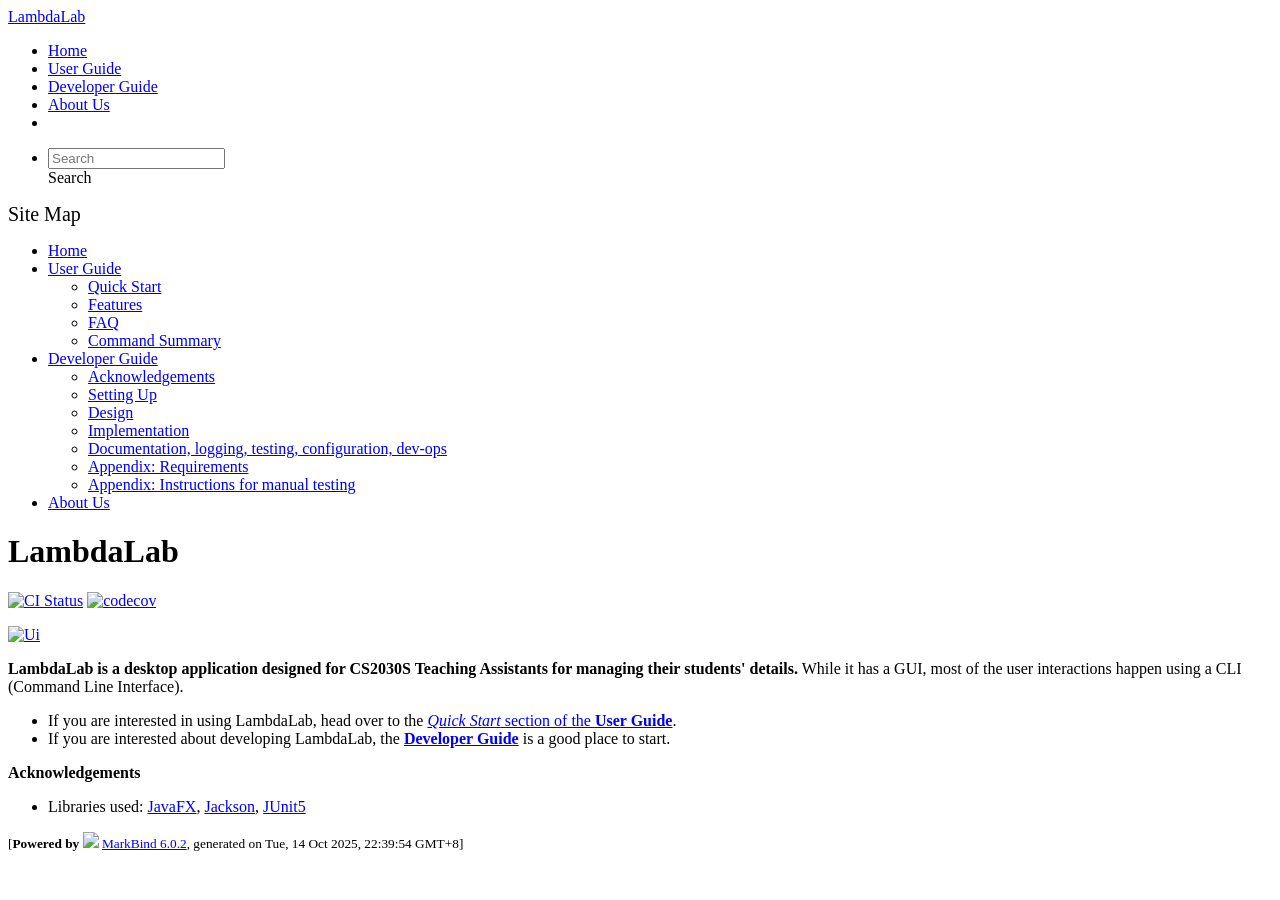
==== commit 0b9e529f: "deploy: 424d500d09b4aa7150a34184771a1d29a4e15afb" ====
--- a/index.html
+++ b/index.html
@@ -12,7 +12,7 @@
   const baseUrl = '/tp'
 </script>
 <body >
-<div id="app"><!--[--><header sticky><div data-v-2dc82f13><nav class="navbar navbar-expand-md d-print-none navbar-dark bg-dark" data-v-2dc82f13><div class="container-fluid" data-v-2dc82f13><div class="navbar-left" data-v-2dc82f13><!--[--><a href="/tp/index.html" title="Home" class="navbar-brand">LambdaLab</a><!--]--></div><div class="navbar-default" data-v-2dc82f13><ul class="navbar-nav me-auto mt-2 mt-lg-0" data-v-2dc82f13><!--[--> <li><a href="/tp/index.html" class="nav-link">Home</a></li> <li><a href="/tp/UserGuide.html" class="nav-link">User Guide</a></li> <li><a href="/tp/DeveloperGuide.html" class="nav-link">Developer Guide</a></li> <li><a href="/tp/AboutUs.html" class="nav-link">About Us</a></li> <li><a href="https://github.com/AY2526S1-CS2103T-T09-3/tp" target="_blank" class="nav-link"><span><span aria-hidden="true" class="fab fa-github"></span></span></a></li> <!--]--></ul></div><ul class="navbar-nav navbar-right" data-v-2dc82f13><!--[--><li><form class="navbar-form"><div style="position:relative;" class="dropdown" data-v-00e26d0a><!--[--><input value="" data-bs-toggle="dropdown" type="text" class="form-control" placeholder="Search" autocomplete="off" data-v-00e26d0a><div class="form-control placeholder-div-hidden" data-v-00e26d0a>Search</div><!--]--><ul class="dropdown-menu search-dropdown-menu dropdown-menu-hidden dropdown-menu-end" data-v-00e26d0a><!--[--><!--]--></ul></div></form></li><!--]--></ul></div></nav><div style="display:none;" class="lower-navbar-container" data-v-2dc82f13><!--[--><!----><!----><!--]--></div></div></header> <div id="flex-body"><nav id="site-nav" data-v-6b1b63d2><!--[--><div class="site-nav-top"><div class="fw-bold mb-2" style="font-size:1.25rem;">Site Map</div></div> <div class="nav-component slim-scroll"><div class="site-nav-root"><!--[--><ul class="site-nav-list site-nav-list-root" data-v-6b1b63d2><!--[--><li><div class="site-nav-default-list-item site-nav-list-item-0" onclick="handleSiteNavClick(this)"><a href="/tp/index.html">Home</a></div></li> <li><div class="site-nav-default-list-item site-nav-list-item-0" onclick="handleSiteNavClick(this)"><a href="/tp/UserGuide.html">User Guide</a> <div class="site-nav-dropdown-btn-container"><i class="site-nav-dropdown-btn-icon site-nav-rotate-icon" onclick="handleSiteNavClick(this.parentNode.parentNode, false); event.stopPropagation();"><span class="glyphicon glyphicon-menu-down" aria-hidden="true"></span></i></div></div><ul class="site-nav-dropdown-container site-nav-dropdown-container-open site-nav-list"><li><div class="site-nav-default-list-item site-nav-list-item-1" onclick="handleSiteNavClick(this)"><a href="/tp/UserGuide.html#quick-start">Quick Start</a></div></li> <li><div class="site-nav-default-list-item site-nav-list-item-1" onclick="handleSiteNavClick(this)"><a href="/tp/UserGuide.html#features">Features</a></div></li> <li><div class="site-nav-default-list-item site-nav-list-item-1" onclick="handleSiteNavClick(this)"><a href="/tp/UserGuide.html#faq">FAQ</a></div></li> <li><div class="site-nav-default-list-item site-nav-list-item-1" onclick="handleSiteNavClick(this)"><a href="/tp/UserGuide.html#faq">Command Summary</a></div></li></ul></li> <li><div class="site-nav-default-list-item site-nav-list-item-0" onclick="handleSiteNavClick(this)"><a href="/tp/DeveloperGuide.html">Developer Guide</a> <div class="site-nav-dropdown-btn-container"><i class="site-nav-dropdown-btn-icon site-nav-rotate-icon" onclick="handleSiteNavClick(this.parentNode.parentNode, false); event.stopPropagation();"><span class="glyphicon glyphicon-menu-down" aria-hidden="true"></span></i></div></div><ul class="site-nav-dropdown-container site-nav-dropdown-container-open site-nav-list"><li><div class="site-nav-default-list-item site-nav-list-item-1" onclick="handleSiteNavClick(this)"><a href="/tp/DeveloperGuide.html#acknowledgements">Acknowledgements</a></div></li> <li><div class="site-nav-default-list-item site-nav-list-item-1" onclick="handleSiteNavClick(this)"><a href="/tp/DeveloperGuide.html#setting-up-getting-started">Setting Up</a></div></li> <li><div class="site-nav-default-list-item site-nav-list-item-1" onclick="handleSiteNavClick(this)"><a href="/tp/DeveloperGuide.html#design">Design</a></div></li> <li><div class="site-nav-default-list-item site-nav-list-item-1" onclick="handleSiteNavClick(this)"><a href="/tp/DeveloperGuide.html#implementation">Implementation</a></div></li> <li><div class="site-nav-default-list-item site-nav-list-item-1" onclick="handleSiteNavClick(this)"><a href="/tp/DeveloperGuide.html#documentation-logging-testing-configuration-dev-ops">Documentation, logging, testing, configuration, dev-ops</a></div></li> <li><div class="site-nav-default-list-item site-nav-list-item-1" onclick="handleSiteNavClick(this)"><a href="/tp/DeveloperGuide.html#appendix-requirements">Appendix: Requirements</a></div></li> <li><div class="site-nav-default-list-item site-nav-list-item-1" onclick="handleSiteNavClick(this)"><a href="/tp/DeveloperGuide.html#appendix-instructions-for-manual-testing">Appendix: Instructions for manual testing</a></div></li></ul></li> <li><div class="site-nav-default-list-item site-nav-list-item-0" onclick="handleSiteNavClick(this)"><a href="/tp/AboutUs.html">About Us</a></div></li><!--]--><!--v-if--></ul><!--]--></div></div><!--]--><!--v-if--></nav> <div id="content-wrapper"><h1 id="lambdalab">LambdaLab<a class="fa fa-anchor" href="#lambdalab" onclick="event.stopPropagation()"></a></h1> <p><a href="https://github.com/se-edu/addressbook-level3/actions"><img src="https://github.com/se-edu/addressbook-level3/workflows/Java%20CI/badge.svg" alt="CI Status" class="img-fluid"></a> <a href="https://codecov.io/gh/se-edu/addressbook-level3"><img src="https://codecov.io/gh/se-edu/addressbook-level3/branch/master/graph/badge.svg" alt="codecov" class="img-fluid"></a></p> <p><a href="/tp/images/Ui.png" target="_self"><img src="/tp/images/Ui.png" alt="Ui" class="img-fluid"></a></p> <p><strong>LambdaLab is a desktop application designed for CS2030S Teaching Assistants for managing their students&#39; details.</strong> While it has a GUI, most of the user interactions happen using a CLI (Command Line Interface).</p> <ul><li>If you are interested in using LambdaLab, head over to the <a href="/tp/UserGuide.html#quick-start"><em>Quick Start</em> section of the <strong>User Guide</strong></a>.</li> <li>If you are interested about developing LambdaLab, the <a href="/tp/DeveloperGuide.html"><strong>Developer Guide</strong></a> is a good place to start.</li></ul> <p><strong>Acknowledgements</strong></p> <ul><li>Libraries used: <a href="https://openjfx.io/">JavaFX</a>, <a href="https://github.com/FasterXML/jackson">Jackson</a>, <a href="https://github.com/junit-team/junit5">JUnit5</a></li></ul></div> <nav id="page-nav" data-v-6b1b63d2><!--[--><div class="nav-component slim-scroll"></div><!--]--><!--v-if--></nav> <div class="scroll-top-button fa-lg d-print-none" style="display:none;bottom:2%;right:2%;position:fixed;" aria-hidden="true"><!--[--><i class="fas fa-arrow-circle-up"></i><!--]--></div></div> <footer><div class="text-center"><small>[<span><strong>Powered by</strong></span> <img src="https://markbind.org/favicon.ico" width="30"> <a href="https://markbind.org/">MarkBind 6.0.2</a>, generated on Tue, 14 Oct 2025, 19:26:08 GMT+8]</small></div></footer><!--]--></div>
+<div id="app"><!--[--><header sticky><div data-v-2dc82f13><nav class="navbar navbar-expand-md d-print-none navbar-dark bg-dark" data-v-2dc82f13><div class="container-fluid" data-v-2dc82f13><div class="navbar-left" data-v-2dc82f13><!--[--><a href="/tp/index.html" title="Home" class="navbar-brand">LambdaLab</a><!--]--></div><div class="navbar-default" data-v-2dc82f13><ul class="navbar-nav me-auto mt-2 mt-lg-0" data-v-2dc82f13><!--[--> <li><a href="/tp/index.html" class="nav-link">Home</a></li> <li><a href="/tp/UserGuide.html" class="nav-link">User Guide</a></li> <li><a href="/tp/DeveloperGuide.html" class="nav-link">Developer Guide</a></li> <li><a href="/tp/AboutUs.html" class="nav-link">About Us</a></li> <li><a href="https://github.com/AY2526S1-CS2103T-T09-3/tp" target="_blank" class="nav-link"><span><span aria-hidden="true" class="fab fa-github"></span></span></a></li> <!--]--></ul></div><ul class="navbar-nav navbar-right" data-v-2dc82f13><!--[--><li><form class="navbar-form"><div style="position:relative;" class="dropdown" data-v-00e26d0a><!--[--><input value="" data-bs-toggle="dropdown" type="text" class="form-control" placeholder="Search" autocomplete="off" data-v-00e26d0a><div class="form-control placeholder-div-hidden" data-v-00e26d0a>Search</div><!--]--><ul class="dropdown-menu search-dropdown-menu dropdown-menu-hidden dropdown-menu-end" data-v-00e26d0a><!--[--><!--]--></ul></div></form></li><!--]--></ul></div></nav><div style="display:none;" class="lower-navbar-container" data-v-2dc82f13><!--[--><!----><!----><!--]--></div></div></header> <div id="flex-body"><nav id="site-nav" data-v-6b1b63d2><!--[--><div class="site-nav-top"><div class="fw-bold mb-2" style="font-size:1.25rem;">Site Map</div></div> <div class="nav-component slim-scroll"><div class="site-nav-root"><!--[--><ul class="site-nav-list site-nav-list-root" data-v-6b1b63d2><!--[--><li><div class="site-nav-default-list-item site-nav-list-item-0" onclick="handleSiteNavClick(this)"><a href="/tp/index.html">Home</a></div></li> <li><div class="site-nav-default-list-item site-nav-list-item-0" onclick="handleSiteNavClick(this)"><a href="/tp/UserGuide.html">User Guide</a> <div class="site-nav-dropdown-btn-container"><i class="site-nav-dropdown-btn-icon site-nav-rotate-icon" onclick="handleSiteNavClick(this.parentNode.parentNode, false); event.stopPropagation();"><span class="glyphicon glyphicon-menu-down" aria-hidden="true"></span></i></div></div><ul class="site-nav-dropdown-container site-nav-dropdown-container-open site-nav-list"><li><div class="site-nav-default-list-item site-nav-list-item-1" onclick="handleSiteNavClick(this)"><a href="/tp/UserGuide.html#quick-start">Quick Start</a></div></li> <li><div class="site-nav-default-list-item site-nav-list-item-1" onclick="handleSiteNavClick(this)"><a href="/tp/UserGuide.html#features">Features</a></div></li> <li><div class="site-nav-default-list-item site-nav-list-item-1" onclick="handleSiteNavClick(this)"><a href="/tp/UserGuide.html#faq">FAQ</a></div></li> <li><div class="site-nav-default-list-item site-nav-list-item-1" onclick="handleSiteNavClick(this)"><a href="/tp/UserGuide.html#faq">Command Summary</a></div></li></ul></li> <li><div class="site-nav-default-list-item site-nav-list-item-0" onclick="handleSiteNavClick(this)"><a href="/tp/DeveloperGuide.html">Developer Guide</a> <div class="site-nav-dropdown-btn-container"><i class="site-nav-dropdown-btn-icon site-nav-rotate-icon" onclick="handleSiteNavClick(this.parentNode.parentNode, false); event.stopPropagation();"><span class="glyphicon glyphicon-menu-down" aria-hidden="true"></span></i></div></div><ul class="site-nav-dropdown-container site-nav-dropdown-container-open site-nav-list"><li><div class="site-nav-default-list-item site-nav-list-item-1" onclick="handleSiteNavClick(this)"><a href="/tp/DeveloperGuide.html#acknowledgements">Acknowledgements</a></div></li> <li><div class="site-nav-default-list-item site-nav-list-item-1" onclick="handleSiteNavClick(this)"><a href="/tp/DeveloperGuide.html#setting-up-getting-started">Setting Up</a></div></li> <li><div class="site-nav-default-list-item site-nav-list-item-1" onclick="handleSiteNavClick(this)"><a href="/tp/DeveloperGuide.html#design">Design</a></div></li> <li><div class="site-nav-default-list-item site-nav-list-item-1" onclick="handleSiteNavClick(this)"><a href="/tp/DeveloperGuide.html#implementation">Implementation</a></div></li> <li><div class="site-nav-default-list-item site-nav-list-item-1" onclick="handleSiteNavClick(this)"><a href="/tp/DeveloperGuide.html#documentation-logging-testing-configuration-dev-ops">Documentation, logging, testing, configuration, dev-ops</a></div></li> <li><div class="site-nav-default-list-item site-nav-list-item-1" onclick="handleSiteNavClick(this)"><a href="/tp/DeveloperGuide.html#appendix-requirements">Appendix: Requirements</a></div></li> <li><div class="site-nav-default-list-item site-nav-list-item-1" onclick="handleSiteNavClick(this)"><a href="/tp/DeveloperGuide.html#appendix-instructions-for-manual-testing">Appendix: Instructions for manual testing</a></div></li></ul></li> <li><div class="site-nav-default-list-item site-nav-list-item-0" onclick="handleSiteNavClick(this)"><a href="/tp/AboutUs.html">About Us</a></div></li><!--]--><!--v-if--></ul><!--]--></div></div><!--]--><!--v-if--></nav> <div id="content-wrapper"><h1 id="lambdalab">LambdaLab<a class="fa fa-anchor" href="#lambdalab" onclick="event.stopPropagation()"></a></h1> <p><a href="https://github.com/se-edu/addressbook-level3/actions"><img src="https://github.com/se-edu/addressbook-level3/workflows/Java%20CI/badge.svg" alt="CI Status" class="img-fluid"></a> <a href="https://codecov.io/gh/se-edu/addressbook-level3"><img src="https://codecov.io/gh/se-edu/addressbook-level3/branch/master/graph/badge.svg" alt="codecov" class="img-fluid"></a></p> <p><a href="/tp/images/Ui.png" target="_self"><img src="/tp/images/Ui.png" alt="Ui" class="img-fluid"></a></p> <p><strong>LambdaLab is a desktop application designed for CS2030S Teaching Assistants for managing their students&#39; details.</strong> While it has a GUI, most of the user interactions happen using a CLI (Command Line Interface).</p> <ul><li>If you are interested in using LambdaLab, head over to the <a href="/tp/UserGuide.html#quick-start"><em>Quick Start</em> section of the <strong>User Guide</strong></a>.</li> <li>If you are interested about developing LambdaLab, the <a href="/tp/DeveloperGuide.html"><strong>Developer Guide</strong></a> is a good place to start.</li></ul> <p><strong>Acknowledgements</strong></p> <ul><li>Libraries used: <a href="https://openjfx.io/">JavaFX</a>, <a href="https://github.com/FasterXML/jackson">Jackson</a>, <a href="https://github.com/junit-team/junit5">JUnit5</a></li></ul></div> <nav id="page-nav" data-v-6b1b63d2><!--[--><div class="nav-component slim-scroll"></div><!--]--><!--v-if--></nav> <div class="scroll-top-button fa-lg d-print-none" style="display:none;bottom:2%;right:2%;position:fixed;" aria-hidden="true"><!--[--><i class="fas fa-arrow-circle-up"></i><!--]--></div></div> <footer><div class="text-center"><small>[<span><strong>Powered by</strong></span> <img src="https://markbind.org/favicon.ico" width="30"> <a href="https://markbind.org/">MarkBind 6.0.2</a>, generated on Tue, 14 Oct 2025, 22:39:54 GMT+8]</small></div></footer><!--]--></div>
 </body><script src="/tp/markbind/js/bootstrap-utility.min.js"></script>
 <script src="/tp/markbind/js/polyfill.min.js"></script>
 <script src="/tp/markbind/js/vue.global.prod.min.js"></script>
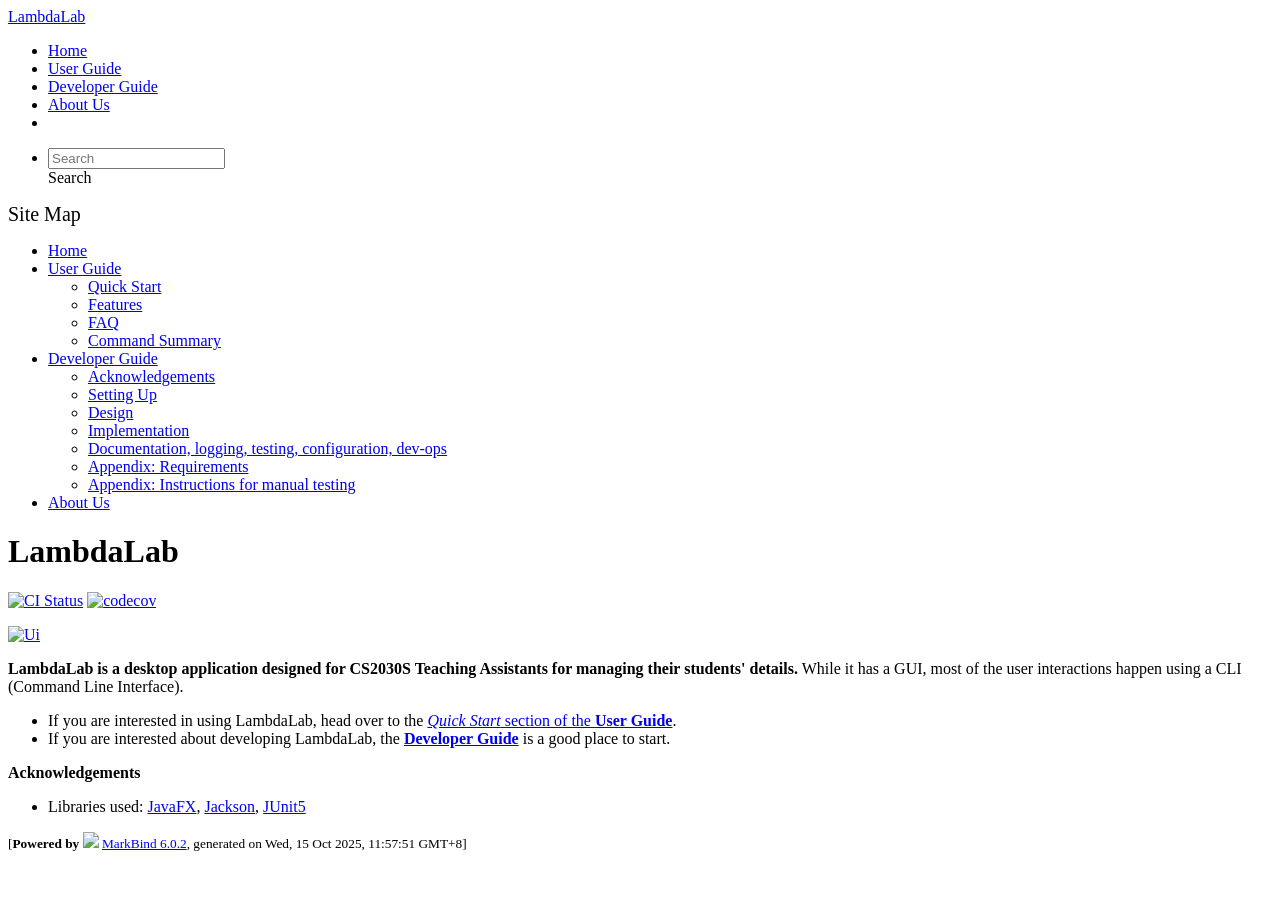
==== commit 77c46f74: "deploy: 0cb1a099599d53cade4edd3aad222eb0024d9cd1" ====
--- a/index.html
+++ b/index.html
@@ -12,7 +12,7 @@
   const baseUrl = '/tp'
 </script>
 <body >
-<div id="app"><!--[--><header sticky><div data-v-2dc82f13><nav class="navbar navbar-expand-md d-print-none navbar-dark bg-dark" data-v-2dc82f13><div class="container-fluid" data-v-2dc82f13><div class="navbar-left" data-v-2dc82f13><!--[--><a href="/tp/index.html" title="Home" class="navbar-brand">LambdaLab</a><!--]--></div><div class="navbar-default" data-v-2dc82f13><ul class="navbar-nav me-auto mt-2 mt-lg-0" data-v-2dc82f13><!--[--> <li><a href="/tp/index.html" class="nav-link">Home</a></li> <li><a href="/tp/UserGuide.html" class="nav-link">User Guide</a></li> <li><a href="/tp/DeveloperGuide.html" class="nav-link">Developer Guide</a></li> <li><a href="/tp/AboutUs.html" class="nav-link">About Us</a></li> <li><a href="https://github.com/AY2526S1-CS2103T-T09-3/tp" target="_blank" class="nav-link"><span><span aria-hidden="true" class="fab fa-github"></span></span></a></li> <!--]--></ul></div><ul class="navbar-nav navbar-right" data-v-2dc82f13><!--[--><li><form class="navbar-form"><div style="position:relative;" class="dropdown" data-v-00e26d0a><!--[--><input value="" data-bs-toggle="dropdown" type="text" class="form-control" placeholder="Search" autocomplete="off" data-v-00e26d0a><div class="form-control placeholder-div-hidden" data-v-00e26d0a>Search</div><!--]--><ul class="dropdown-menu search-dropdown-menu dropdown-menu-hidden dropdown-menu-end" data-v-00e26d0a><!--[--><!--]--></ul></div></form></li><!--]--></ul></div></nav><div style="display:none;" class="lower-navbar-container" data-v-2dc82f13><!--[--><!----><!----><!--]--></div></div></header> <div id="flex-body"><nav id="site-nav" data-v-6b1b63d2><!--[--><div class="site-nav-top"><div class="fw-bold mb-2" style="font-size:1.25rem;">Site Map</div></div> <div class="nav-component slim-scroll"><div class="site-nav-root"><!--[--><ul class="site-nav-list site-nav-list-root" data-v-6b1b63d2><!--[--><li><div class="site-nav-default-list-item site-nav-list-item-0" onclick="handleSiteNavClick(this)"><a href="/tp/index.html">Home</a></div></li> <li><div class="site-nav-default-list-item site-nav-list-item-0" onclick="handleSiteNavClick(this)"><a href="/tp/UserGuide.html">User Guide</a> <div class="site-nav-dropdown-btn-container"><i class="site-nav-dropdown-btn-icon site-nav-rotate-icon" onclick="handleSiteNavClick(this.parentNode.parentNode, false); event.stopPropagation();"><span class="glyphicon glyphicon-menu-down" aria-hidden="true"></span></i></div></div><ul class="site-nav-dropdown-container site-nav-dropdown-container-open site-nav-list"><li><div class="site-nav-default-list-item site-nav-list-item-1" onclick="handleSiteNavClick(this)"><a href="/tp/UserGuide.html#quick-start">Quick Start</a></div></li> <li><div class="site-nav-default-list-item site-nav-list-item-1" onclick="handleSiteNavClick(this)"><a href="/tp/UserGuide.html#features">Features</a></div></li> <li><div class="site-nav-default-list-item site-nav-list-item-1" onclick="handleSiteNavClick(this)"><a href="/tp/UserGuide.html#faq">FAQ</a></div></li> <li><div class="site-nav-default-list-item site-nav-list-item-1" onclick="handleSiteNavClick(this)"><a href="/tp/UserGuide.html#faq">Command Summary</a></div></li></ul></li> <li><div class="site-nav-default-list-item site-nav-list-item-0" onclick="handleSiteNavClick(this)"><a href="/tp/DeveloperGuide.html">Developer Guide</a> <div class="site-nav-dropdown-btn-container"><i class="site-nav-dropdown-btn-icon site-nav-rotate-icon" onclick="handleSiteNavClick(this.parentNode.parentNode, false); event.stopPropagation();"><span class="glyphicon glyphicon-menu-down" aria-hidden="true"></span></i></div></div><ul class="site-nav-dropdown-container site-nav-dropdown-container-open site-nav-list"><li><div class="site-nav-default-list-item site-nav-list-item-1" onclick="handleSiteNavClick(this)"><a href="/tp/DeveloperGuide.html#acknowledgements">Acknowledgements</a></div></li> <li><div class="site-nav-default-list-item site-nav-list-item-1" onclick="handleSiteNavClick(this)"><a href="/tp/DeveloperGuide.html#setting-up-getting-started">Setting Up</a></div></li> <li><div class="site-nav-default-list-item site-nav-list-item-1" onclick="handleSiteNavClick(this)"><a href="/tp/DeveloperGuide.html#design">Design</a></div></li> <li><div class="site-nav-default-list-item site-nav-list-item-1" onclick="handleSiteNavClick(this)"><a href="/tp/DeveloperGuide.html#implementation">Implementation</a></div></li> <li><div class="site-nav-default-list-item site-nav-list-item-1" onclick="handleSiteNavClick(this)"><a href="/tp/DeveloperGuide.html#documentation-logging-testing-configuration-dev-ops">Documentation, logging, testing, configuration, dev-ops</a></div></li> <li><div class="site-nav-default-list-item site-nav-list-item-1" onclick="handleSiteNavClick(this)"><a href="/tp/DeveloperGuide.html#appendix-requirements">Appendix: Requirements</a></div></li> <li><div class="site-nav-default-list-item site-nav-list-item-1" onclick="handleSiteNavClick(this)"><a href="/tp/DeveloperGuide.html#appendix-instructions-for-manual-testing">Appendix: Instructions for manual testing</a></div></li></ul></li> <li><div class="site-nav-default-list-item site-nav-list-item-0" onclick="handleSiteNavClick(this)"><a href="/tp/AboutUs.html">About Us</a></div></li><!--]--><!--v-if--></ul><!--]--></div></div><!--]--><!--v-if--></nav> <div id="content-wrapper"><h1 id="lambdalab">LambdaLab<a class="fa fa-anchor" href="#lambdalab" onclick="event.stopPropagation()"></a></h1> <p><a href="https://github.com/se-edu/addressbook-level3/actions"><img src="https://github.com/se-edu/addressbook-level3/workflows/Java%20CI/badge.svg" alt="CI Status" class="img-fluid"></a> <a href="https://codecov.io/gh/se-edu/addressbook-level3"><img src="https://codecov.io/gh/se-edu/addressbook-level3/branch/master/graph/badge.svg" alt="codecov" class="img-fluid"></a></p> <p><a href="/tp/images/Ui.png" target="_self"><img src="/tp/images/Ui.png" alt="Ui" class="img-fluid"></a></p> <p><strong>LambdaLab is a desktop application designed for CS2030S Teaching Assistants for managing their students&#39; details.</strong> While it has a GUI, most of the user interactions happen using a CLI (Command Line Interface).</p> <ul><li>If you are interested in using LambdaLab, head over to the <a href="/tp/UserGuide.html#quick-start"><em>Quick Start</em> section of the <strong>User Guide</strong></a>.</li> <li>If you are interested about developing LambdaLab, the <a href="/tp/DeveloperGuide.html"><strong>Developer Guide</strong></a> is a good place to start.</li></ul> <p><strong>Acknowledgements</strong></p> <ul><li>Libraries used: <a href="https://openjfx.io/">JavaFX</a>, <a href="https://github.com/FasterXML/jackson">Jackson</a>, <a href="https://github.com/junit-team/junit5">JUnit5</a></li></ul></div> <nav id="page-nav" data-v-6b1b63d2><!--[--><div class="nav-component slim-scroll"></div><!--]--><!--v-if--></nav> <div class="scroll-top-button fa-lg d-print-none" style="display:none;bottom:2%;right:2%;position:fixed;" aria-hidden="true"><!--[--><i class="fas fa-arrow-circle-up"></i><!--]--></div></div> <footer><div class="text-center"><small>[<span><strong>Powered by</strong></span> <img src="https://markbind.org/favicon.ico" width="30"> <a href="https://markbind.org/">MarkBind 6.0.2</a>, generated on Tue, 14 Oct 2025, 22:39:54 GMT+8]</small></div></footer><!--]--></div>
+<div id="app"><!--[--><header sticky><div data-v-2dc82f13><nav class="navbar navbar-expand-md d-print-none navbar-dark bg-dark" data-v-2dc82f13><div class="container-fluid" data-v-2dc82f13><div class="navbar-left" data-v-2dc82f13><!--[--><a href="/tp/index.html" title="Home" class="navbar-brand">LambdaLab</a><!--]--></div><div class="navbar-default" data-v-2dc82f13><ul class="navbar-nav me-auto mt-2 mt-lg-0" data-v-2dc82f13><!--[--> <li><a href="/tp/index.html" class="nav-link">Home</a></li> <li><a href="/tp/UserGuide.html" class="nav-link">User Guide</a></li> <li><a href="/tp/DeveloperGuide.html" class="nav-link">Developer Guide</a></li> <li><a href="/tp/AboutUs.html" class="nav-link">About Us</a></li> <li><a href="https://github.com/AY2526S1-CS2103T-T09-3/tp" target="_blank" class="nav-link"><span><span aria-hidden="true" class="fab fa-github"></span></span></a></li> <!--]--></ul></div><ul class="navbar-nav navbar-right" data-v-2dc82f13><!--[--><li><form class="navbar-form"><div style="position:relative;" class="dropdown" data-v-00e26d0a><!--[--><input value="" data-bs-toggle="dropdown" type="text" class="form-control" placeholder="Search" autocomplete="off" data-v-00e26d0a><div class="form-control placeholder-div-hidden" data-v-00e26d0a>Search</div><!--]--><ul class="dropdown-menu search-dropdown-menu dropdown-menu-hidden dropdown-menu-end" data-v-00e26d0a><!--[--><!--]--></ul></div></form></li><!--]--></ul></div></nav><div style="display:none;" class="lower-navbar-container" data-v-2dc82f13><!--[--><!----><!----><!--]--></div></div></header> <div id="flex-body"><nav id="site-nav" data-v-6b1b63d2><!--[--><div class="site-nav-top"><div class="fw-bold mb-2" style="font-size:1.25rem;">Site Map</div></div> <div class="nav-component slim-scroll"><div class="site-nav-root"><!--[--><ul class="site-nav-list site-nav-list-root" data-v-6b1b63d2><!--[--><li><div class="site-nav-default-list-item site-nav-list-item-0" onclick="handleSiteNavClick(this)"><a href="/tp/index.html">Home</a></div></li> <li><div class="site-nav-default-list-item site-nav-list-item-0" onclick="handleSiteNavClick(this)"><a href="/tp/UserGuide.html">User Guide</a> <div class="site-nav-dropdown-btn-container"><i class="site-nav-dropdown-btn-icon site-nav-rotate-icon" onclick="handleSiteNavClick(this.parentNode.parentNode, false); event.stopPropagation();"><span class="glyphicon glyphicon-menu-down" aria-hidden="true"></span></i></div></div><ul class="site-nav-dropdown-container site-nav-dropdown-container-open site-nav-list"><li><div class="site-nav-default-list-item site-nav-list-item-1" onclick="handleSiteNavClick(this)"><a href="/tp/UserGuide.html#quick-start">Quick Start</a></div></li> <li><div class="site-nav-default-list-item site-nav-list-item-1" onclick="handleSiteNavClick(this)"><a href="/tp/UserGuide.html#features">Features</a></div></li> <li><div class="site-nav-default-list-item site-nav-list-item-1" onclick="handleSiteNavClick(this)"><a href="/tp/UserGuide.html#faq">FAQ</a></div></li> <li><div class="site-nav-default-list-item site-nav-list-item-1" onclick="handleSiteNavClick(this)"><a href="/tp/UserGuide.html#faq">Command Summary</a></div></li></ul></li> <li><div class="site-nav-default-list-item site-nav-list-item-0" onclick="handleSiteNavClick(this)"><a href="/tp/DeveloperGuide.html">Developer Guide</a> <div class="site-nav-dropdown-btn-container"><i class="site-nav-dropdown-btn-icon site-nav-rotate-icon" onclick="handleSiteNavClick(this.parentNode.parentNode, false); event.stopPropagation();"><span class="glyphicon glyphicon-menu-down" aria-hidden="true"></span></i></div></div><ul class="site-nav-dropdown-container site-nav-dropdown-container-open site-nav-list"><li><div class="site-nav-default-list-item site-nav-list-item-1" onclick="handleSiteNavClick(this)"><a href="/tp/DeveloperGuide.html#acknowledgements">Acknowledgements</a></div></li> <li><div class="site-nav-default-list-item site-nav-list-item-1" onclick="handleSiteNavClick(this)"><a href="/tp/DeveloperGuide.html#setting-up-getting-started">Setting Up</a></div></li> <li><div class="site-nav-default-list-item site-nav-list-item-1" onclick="handleSiteNavClick(this)"><a href="/tp/DeveloperGuide.html#design">Design</a></div></li> <li><div class="site-nav-default-list-item site-nav-list-item-1" onclick="handleSiteNavClick(this)"><a href="/tp/DeveloperGuide.html#implementation">Implementation</a></div></li> <li><div class="site-nav-default-list-item site-nav-list-item-1" onclick="handleSiteNavClick(this)"><a href="/tp/DeveloperGuide.html#documentation-logging-testing-configuration-dev-ops">Documentation, logging, testing, configuration, dev-ops</a></div></li> <li><div class="site-nav-default-list-item site-nav-list-item-1" onclick="handleSiteNavClick(this)"><a href="/tp/DeveloperGuide.html#appendix-requirements">Appendix: Requirements</a></div></li> <li><div class="site-nav-default-list-item site-nav-list-item-1" onclick="handleSiteNavClick(this)"><a href="/tp/DeveloperGuide.html#appendix-instructions-for-manual-testing">Appendix: Instructions for manual testing</a></div></li></ul></li> <li><div class="site-nav-default-list-item site-nav-list-item-0" onclick="handleSiteNavClick(this)"><a href="/tp/AboutUs.html">About Us</a></div></li><!--]--><!--v-if--></ul><!--]--></div></div><!--]--><!--v-if--></nav> <div id="content-wrapper"><h1 id="lambdalab">LambdaLab<a class="fa fa-anchor" href="#lambdalab" onclick="event.stopPropagation()"></a></h1> <p><a href="https://github.com/se-edu/addressbook-level3/actions"><img src="https://github.com/se-edu/addressbook-level3/workflows/Java%20CI/badge.svg" alt="CI Status" class="img-fluid"></a> <a href="https://codecov.io/gh/se-edu/addressbook-level3"><img src="https://codecov.io/gh/se-edu/addressbook-level3/branch/master/graph/badge.svg" alt="codecov" class="img-fluid"></a></p> <p><a href="/tp/images/Ui.png" target="_self"><img src="/tp/images/Ui.png" alt="Ui" class="img-fluid"></a></p> <p><strong>LambdaLab is a desktop application designed for CS2030S Teaching Assistants for managing their students&#39; details.</strong> While it has a GUI, most of the user interactions happen using a CLI (Command Line Interface).</p> <ul><li>If you are interested in using LambdaLab, head over to the <a href="/tp/UserGuide.html#quick-start"><em>Quick Start</em> section of the <strong>User Guide</strong></a>.</li> <li>If you are interested about developing LambdaLab, the <a href="/tp/DeveloperGuide.html"><strong>Developer Guide</strong></a> is a good place to start.</li></ul> <p><strong>Acknowledgements</strong></p> <ul><li>Libraries used: <a href="https://openjfx.io/">JavaFX</a>, <a href="https://github.com/FasterXML/jackson">Jackson</a>, <a href="https://github.com/junit-team/junit5">JUnit5</a></li></ul></div> <nav id="page-nav" data-v-6b1b63d2><!--[--><div class="nav-component slim-scroll"></div><!--]--><!--v-if--></nav> <div class="scroll-top-button fa-lg d-print-none" style="display:none;bottom:2%;right:2%;position:fixed;" aria-hidden="true"><!--[--><i class="fas fa-arrow-circle-up"></i><!--]--></div></div> <footer><div class="text-center"><small>[<span><strong>Powered by</strong></span> <img src="https://markbind.org/favicon.ico" width="30"> <a href="https://markbind.org/">MarkBind 6.0.2</a>, generated on Wed, 15 Oct 2025, 11:57:51 GMT+8]</small></div></footer><!--]--></div>
 </body><script src="/tp/markbind/js/bootstrap-utility.min.js"></script>
 <script src="/tp/markbind/js/polyfill.min.js"></script>
 <script src="/tp/markbind/js/vue.global.prod.min.js"></script>
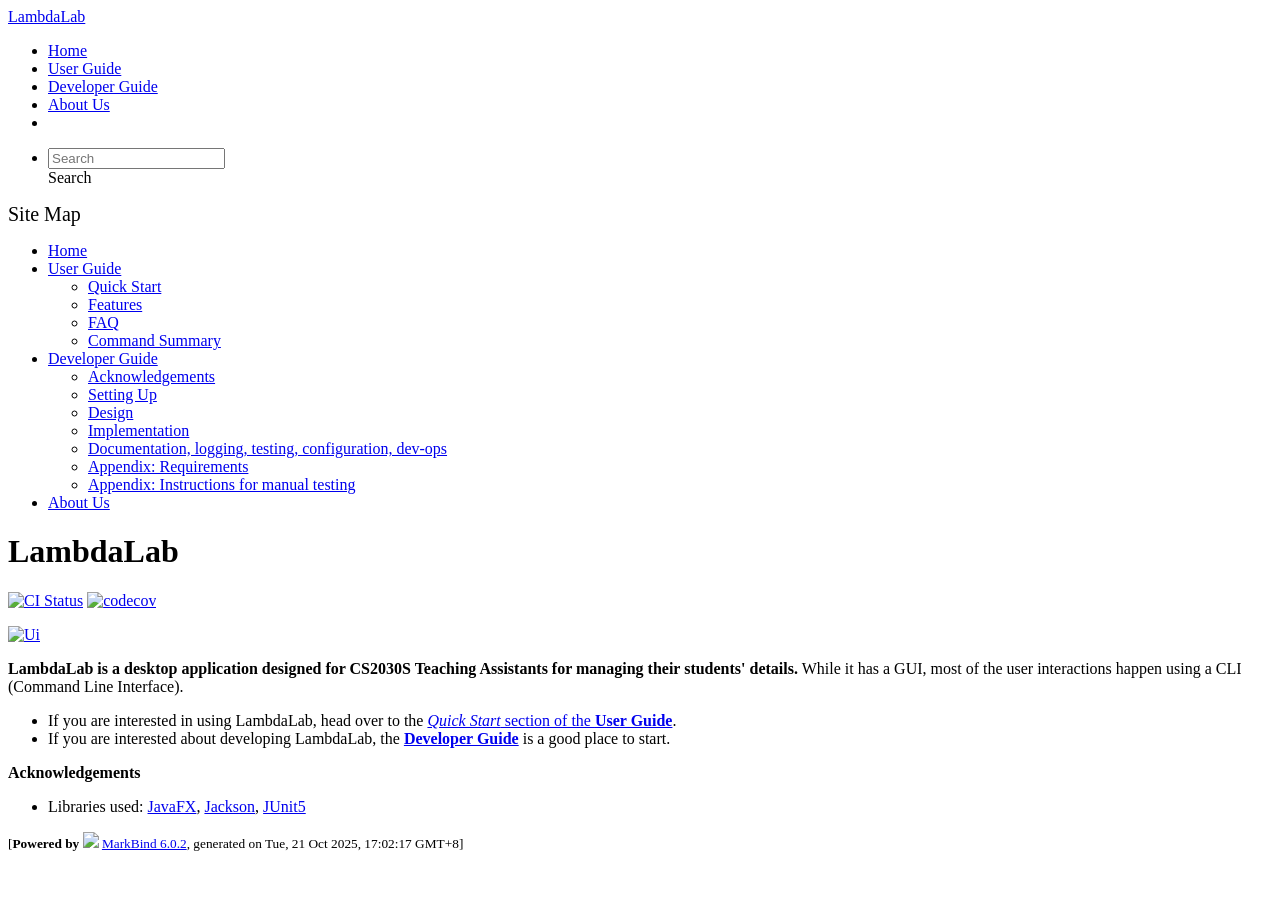
==== commit a2f7b7d1: "deploy: e218760f50f33734bdd9846c1e6d8c2bc5a4c0bc" ====
--- a/index.html
+++ b/index.html
@@ -12,7 +12,7 @@
   const baseUrl = '/tp'
 </script>
 <body >
-<div id="app"><!--[--><header sticky><div data-v-2dc82f13><nav class="navbar navbar-expand-md d-print-none navbar-dark bg-dark" data-v-2dc82f13><div class="container-fluid" data-v-2dc82f13><div class="navbar-left" data-v-2dc82f13><!--[--><a href="/tp/index.html" title="Home" class="navbar-brand">LambdaLab</a><!--]--></div><div class="navbar-default" data-v-2dc82f13><ul class="navbar-nav me-auto mt-2 mt-lg-0" data-v-2dc82f13><!--[--> <li><a href="/tp/index.html" class="nav-link">Home</a></li> <li><a href="/tp/UserGuide.html" class="nav-link">User Guide</a></li> <li><a href="/tp/DeveloperGuide.html" class="nav-link">Developer Guide</a></li> <li><a href="/tp/AboutUs.html" class="nav-link">About Us</a></li> <li><a href="https://github.com/AY2526S1-CS2103T-T09-3/tp" target="_blank" class="nav-link"><span><span aria-hidden="true" class="fab fa-github"></span></span></a></li> <!--]--></ul></div><ul class="navbar-nav navbar-right" data-v-2dc82f13><!--[--><li><form class="navbar-form"><div style="position:relative;" class="dropdown" data-v-00e26d0a><!--[--><input value="" data-bs-toggle="dropdown" type="text" class="form-control" placeholder="Search" autocomplete="off" data-v-00e26d0a><div class="form-control placeholder-div-hidden" data-v-00e26d0a>Search</div><!--]--><ul class="dropdown-menu search-dropdown-menu dropdown-menu-hidden dropdown-menu-end" data-v-00e26d0a><!--[--><!--]--></ul></div></form></li><!--]--></ul></div></nav><div style="display:none;" class="lower-navbar-container" data-v-2dc82f13><!--[--><!----><!----><!--]--></div></div></header> <div id="flex-body"><nav id="site-nav" data-v-6b1b63d2><!--[--><div class="site-nav-top"><div class="fw-bold mb-2" style="font-size:1.25rem;">Site Map</div></div> <div class="nav-component slim-scroll"><div class="site-nav-root"><!--[--><ul class="site-nav-list site-nav-list-root" data-v-6b1b63d2><!--[--><li><div class="site-nav-default-list-item site-nav-list-item-0" onclick="handleSiteNavClick(this)"><a href="/tp/index.html">Home</a></div></li> <li><div class="site-nav-default-list-item site-nav-list-item-0" onclick="handleSiteNavClick(this)"><a href="/tp/UserGuide.html">User Guide</a> <div class="site-nav-dropdown-btn-container"><i class="site-nav-dropdown-btn-icon site-nav-rotate-icon" onclick="handleSiteNavClick(this.parentNode.parentNode, false); event.stopPropagation();"><span class="glyphicon glyphicon-menu-down" aria-hidden="true"></span></i></div></div><ul class="site-nav-dropdown-container site-nav-dropdown-container-open site-nav-list"><li><div class="site-nav-default-list-item site-nav-list-item-1" onclick="handleSiteNavClick(this)"><a href="/tp/UserGuide.html#quick-start">Quick Start</a></div></li> <li><div class="site-nav-default-list-item site-nav-list-item-1" onclick="handleSiteNavClick(this)"><a href="/tp/UserGuide.html#features">Features</a></div></li> <li><div class="site-nav-default-list-item site-nav-list-item-1" onclick="handleSiteNavClick(this)"><a href="/tp/UserGuide.html#faq">FAQ</a></div></li> <li><div class="site-nav-default-list-item site-nav-list-item-1" onclick="handleSiteNavClick(this)"><a href="/tp/UserGuide.html#faq">Command Summary</a></div></li></ul></li> <li><div class="site-nav-default-list-item site-nav-list-item-0" onclick="handleSiteNavClick(this)"><a href="/tp/DeveloperGuide.html">Developer Guide</a> <div class="site-nav-dropdown-btn-container"><i class="site-nav-dropdown-btn-icon site-nav-rotate-icon" onclick="handleSiteNavClick(this.parentNode.parentNode, false); event.stopPropagation();"><span class="glyphicon glyphicon-menu-down" aria-hidden="true"></span></i></div></div><ul class="site-nav-dropdown-container site-nav-dropdown-container-open site-nav-list"><li><div class="site-nav-default-list-item site-nav-list-item-1" onclick="handleSiteNavClick(this)"><a href="/tp/DeveloperGuide.html#acknowledgements">Acknowledgements</a></div></li> <li><div class="site-nav-default-list-item site-nav-list-item-1" onclick="handleSiteNavClick(this)"><a href="/tp/DeveloperGuide.html#setting-up-getting-started">Setting Up</a></div></li> <li><div class="site-nav-default-list-item site-nav-list-item-1" onclick="handleSiteNavClick(this)"><a href="/tp/DeveloperGuide.html#design">Design</a></div></li> <li><div class="site-nav-default-list-item site-nav-list-item-1" onclick="handleSiteNavClick(this)"><a href="/tp/DeveloperGuide.html#implementation">Implementation</a></div></li> <li><div class="site-nav-default-list-item site-nav-list-item-1" onclick="handleSiteNavClick(this)"><a href="/tp/DeveloperGuide.html#documentation-logging-testing-configuration-dev-ops">Documentation, logging, testing, configuration, dev-ops</a></div></li> <li><div class="site-nav-default-list-item site-nav-list-item-1" onclick="handleSiteNavClick(this)"><a href="/tp/DeveloperGuide.html#appendix-requirements">Appendix: Requirements</a></div></li> <li><div class="site-nav-default-list-item site-nav-list-item-1" onclick="handleSiteNavClick(this)"><a href="/tp/DeveloperGuide.html#appendix-instructions-for-manual-testing">Appendix: Instructions for manual testing</a></div></li></ul></li> <li><div class="site-nav-default-list-item site-nav-list-item-0" onclick="handleSiteNavClick(this)"><a href="/tp/AboutUs.html">About Us</a></div></li><!--]--><!--v-if--></ul><!--]--></div></div><!--]--><!--v-if--></nav> <div id="content-wrapper"><h1 id="lambdalab">LambdaLab<a class="fa fa-anchor" href="#lambdalab" onclick="event.stopPropagation()"></a></h1> <p><a href="https://github.com/se-edu/addressbook-level3/actions"><img src="https://github.com/se-edu/addressbook-level3/workflows/Java%20CI/badge.svg" alt="CI Status" class="img-fluid"></a> <a href="https://codecov.io/gh/se-edu/addressbook-level3"><img src="https://codecov.io/gh/se-edu/addressbook-level3/branch/master/graph/badge.svg" alt="codecov" class="img-fluid"></a></p> <p><a href="/tp/images/Ui.png" target="_self"><img src="/tp/images/Ui.png" alt="Ui" class="img-fluid"></a></p> <p><strong>LambdaLab is a desktop application designed for CS2030S Teaching Assistants for managing their students&#39; details.</strong> While it has a GUI, most of the user interactions happen using a CLI (Command Line Interface).</p> <ul><li>If you are interested in using LambdaLab, head over to the <a href="/tp/UserGuide.html#quick-start"><em>Quick Start</em> section of the <strong>User Guide</strong></a>.</li> <li>If you are interested about developing LambdaLab, the <a href="/tp/DeveloperGuide.html"><strong>Developer Guide</strong></a> is a good place to start.</li></ul> <p><strong>Acknowledgements</strong></p> <ul><li>Libraries used: <a href="https://openjfx.io/">JavaFX</a>, <a href="https://github.com/FasterXML/jackson">Jackson</a>, <a href="https://github.com/junit-team/junit5">JUnit5</a></li></ul></div> <nav id="page-nav" data-v-6b1b63d2><!--[--><div class="nav-component slim-scroll"></div><!--]--><!--v-if--></nav> <div class="scroll-top-button fa-lg d-print-none" style="display:none;bottom:2%;right:2%;position:fixed;" aria-hidden="true"><!--[--><i class="fas fa-arrow-circle-up"></i><!--]--></div></div> <footer><div class="text-center"><small>[<span><strong>Powered by</strong></span> <img src="https://markbind.org/favicon.ico" width="30"> <a href="https://markbind.org/">MarkBind 6.0.2</a>, generated on Wed, 15 Oct 2025, 11:57:51 GMT+8]</small></div></footer><!--]--></div>
+<div id="app"><!--[--><header sticky><div data-v-2dc82f13><nav class="navbar navbar-expand-md d-print-none navbar-dark bg-dark" data-v-2dc82f13><div class="container-fluid" data-v-2dc82f13><div class="navbar-left" data-v-2dc82f13><!--[--><a href="/tp/index.html" title="Home" class="navbar-brand">LambdaLab</a><!--]--></div><div class="navbar-default" data-v-2dc82f13><ul class="navbar-nav me-auto mt-2 mt-lg-0" data-v-2dc82f13><!--[--> <li><a href="/tp/index.html" class="nav-link">Home</a></li> <li><a href="/tp/UserGuide.html" class="nav-link">User Guide</a></li> <li><a href="/tp/DeveloperGuide.html" class="nav-link">Developer Guide</a></li> <li><a href="/tp/AboutUs.html" class="nav-link">About Us</a></li> <li><a href="https://github.com/AY2526S1-CS2103T-T09-3/tp" target="_blank" class="nav-link"><span><span aria-hidden="true" class="fab fa-github"></span></span></a></li> <!--]--></ul></div><ul class="navbar-nav navbar-right" data-v-2dc82f13><!--[--><li><form class="navbar-form"><div style="position:relative;" class="dropdown" data-v-00e26d0a><!--[--><input value="" data-bs-toggle="dropdown" type="text" class="form-control" placeholder="Search" autocomplete="off" data-v-00e26d0a><div class="form-control placeholder-div-hidden" data-v-00e26d0a>Search</div><!--]--><ul class="dropdown-menu search-dropdown-menu dropdown-menu-hidden dropdown-menu-end" data-v-00e26d0a><!--[--><!--]--></ul></div></form></li><!--]--></ul></div></nav><div style="display:none;" class="lower-navbar-container" data-v-2dc82f13><!--[--><!----><!----><!--]--></div></div></header> <div id="flex-body"><nav id="site-nav" data-v-6b1b63d2><!--[--><div class="site-nav-top"><div class="fw-bold mb-2" style="font-size:1.25rem;">Site Map</div></div> <div class="nav-component slim-scroll"><div class="site-nav-root"><!--[--><ul class="site-nav-list site-nav-list-root" data-v-6b1b63d2><!--[--><li><div class="site-nav-default-list-item site-nav-list-item-0" onclick="handleSiteNavClick(this)"><a href="/tp/index.html">Home</a></div></li> <li><div class="site-nav-default-list-item site-nav-list-item-0" onclick="handleSiteNavClick(this)"><a href="/tp/UserGuide.html">User Guide</a> <div class="site-nav-dropdown-btn-container"><i class="site-nav-dropdown-btn-icon site-nav-rotate-icon" onclick="handleSiteNavClick(this.parentNode.parentNode, false); event.stopPropagation();"><span class="glyphicon glyphicon-menu-down" aria-hidden="true"></span></i></div></div><ul class="site-nav-dropdown-container site-nav-dropdown-container-open site-nav-list"><li><div class="site-nav-default-list-item site-nav-list-item-1" onclick="handleSiteNavClick(this)"><a href="/tp/UserGuide.html#quick-start">Quick Start</a></div></li> <li><div class="site-nav-default-list-item site-nav-list-item-1" onclick="handleSiteNavClick(this)"><a href="/tp/UserGuide.html#features">Features</a></div></li> <li><div class="site-nav-default-list-item site-nav-list-item-1" onclick="handleSiteNavClick(this)"><a href="/tp/UserGuide.html#faq">FAQ</a></div></li> <li><div class="site-nav-default-list-item site-nav-list-item-1" onclick="handleSiteNavClick(this)"><a href="/tp/UserGuide.html#faq">Command Summary</a></div></li></ul></li> <li><div class="site-nav-default-list-item site-nav-list-item-0" onclick="handleSiteNavClick(this)"><a href="/tp/DeveloperGuide.html">Developer Guide</a> <div class="site-nav-dropdown-btn-container"><i class="site-nav-dropdown-btn-icon site-nav-rotate-icon" onclick="handleSiteNavClick(this.parentNode.parentNode, false); event.stopPropagation();"><span class="glyphicon glyphicon-menu-down" aria-hidden="true"></span></i></div></div><ul class="site-nav-dropdown-container site-nav-dropdown-container-open site-nav-list"><li><div class="site-nav-default-list-item site-nav-list-item-1" onclick="handleSiteNavClick(this)"><a href="/tp/DeveloperGuide.html#acknowledgements">Acknowledgements</a></div></li> <li><div class="site-nav-default-list-item site-nav-list-item-1" onclick="handleSiteNavClick(this)"><a href="/tp/DeveloperGuide.html#setting-up-getting-started">Setting Up</a></div></li> <li><div class="site-nav-default-list-item site-nav-list-item-1" onclick="handleSiteNavClick(this)"><a href="/tp/DeveloperGuide.html#design">Design</a></div></li> <li><div class="site-nav-default-list-item site-nav-list-item-1" onclick="handleSiteNavClick(this)"><a href="/tp/DeveloperGuide.html#implementation">Implementation</a></div></li> <li><div class="site-nav-default-list-item site-nav-list-item-1" onclick="handleSiteNavClick(this)"><a href="/tp/DeveloperGuide.html#documentation-logging-testing-configuration-dev-ops">Documentation, logging, testing, configuration, dev-ops</a></div></li> <li><div class="site-nav-default-list-item site-nav-list-item-1" onclick="handleSiteNavClick(this)"><a href="/tp/DeveloperGuide.html#appendix-requirements">Appendix: Requirements</a></div></li> <li><div class="site-nav-default-list-item site-nav-list-item-1" onclick="handleSiteNavClick(this)"><a href="/tp/DeveloperGuide.html#appendix-instructions-for-manual-testing">Appendix: Instructions for manual testing</a></div></li></ul></li> <li><div class="site-nav-default-list-item site-nav-list-item-0" onclick="handleSiteNavClick(this)"><a href="/tp/AboutUs.html">About Us</a></div></li><!--]--><!--v-if--></ul><!--]--></div></div><!--]--><!--v-if--></nav> <div id="content-wrapper"><h1 id="lambdalab">LambdaLab<a class="fa fa-anchor" href="#lambdalab" onclick="event.stopPropagation()"></a></h1> <p><a href="https://github.com/AY2526S1-CS2103T-T09-3/tp/actions"><img src="https://github.com/AY2526S1-CS2103T-T09-3/tp/workflows/Java%20CI/badge.svg" alt="CI Status" class="img-fluid"></a> <a href="https://codecov.io/gh/AY2526S1-CS2103T-T09-3/tp"><img src="https://codecov.io/gh/AY2526S1-CS2103T-T09-3/tp/branch/master/graph/badge.svg" alt="codecov" class="img-fluid"></a></p> <p><a href="/tp/images/Ui.png" target="_self"><img src="/tp/images/Ui.png" alt="Ui" class="img-fluid"></a></p> <p><strong>LambdaLab is a desktop application designed for CS2030S Teaching Assistants for managing their students&#39; details.</strong> While it has a GUI, most of the user interactions happen using a CLI (Command Line Interface).</p> <ul><li>If you are interested in using LambdaLab, head over to the <a href="/tp/UserGuide.html#quick-start"><em>Quick Start</em> section of the <strong>User Guide</strong></a>.</li> <li>If you are interested about developing LambdaLab, the <a href="/tp/DeveloperGuide.html"><strong>Developer Guide</strong></a> is a good place to start.</li></ul> <p><strong>Acknowledgements</strong></p> <ul><li>Libraries used: <a href="https://openjfx.io/">JavaFX</a>, <a href="https://github.com/FasterXML/jackson">Jackson</a>, <a href="https://github.com/junit-team/junit5">JUnit5</a></li></ul></div> <nav id="page-nav" data-v-6b1b63d2><!--[--><div class="nav-component slim-scroll"></div><!--]--><!--v-if--></nav> <div class="scroll-top-button fa-lg d-print-none" style="display:none;bottom:2%;right:2%;position:fixed;" aria-hidden="true"><!--[--><i class="fas fa-arrow-circle-up"></i><!--]--></div></div> <footer><div class="text-center"><small>[<span><strong>Powered by</strong></span> <img src="https://markbind.org/favicon.ico" width="30"> <a href="https://markbind.org/">MarkBind 6.0.2</a>, generated on Tue, 21 Oct 2025, 17:02:17 GMT+8]</small></div></footer><!--]--></div>
 </body><script src="/tp/markbind/js/bootstrap-utility.min.js"></script>
 <script src="/tp/markbind/js/polyfill.min.js"></script>
 <script src="/tp/markbind/js/vue.global.prod.min.js"></script>
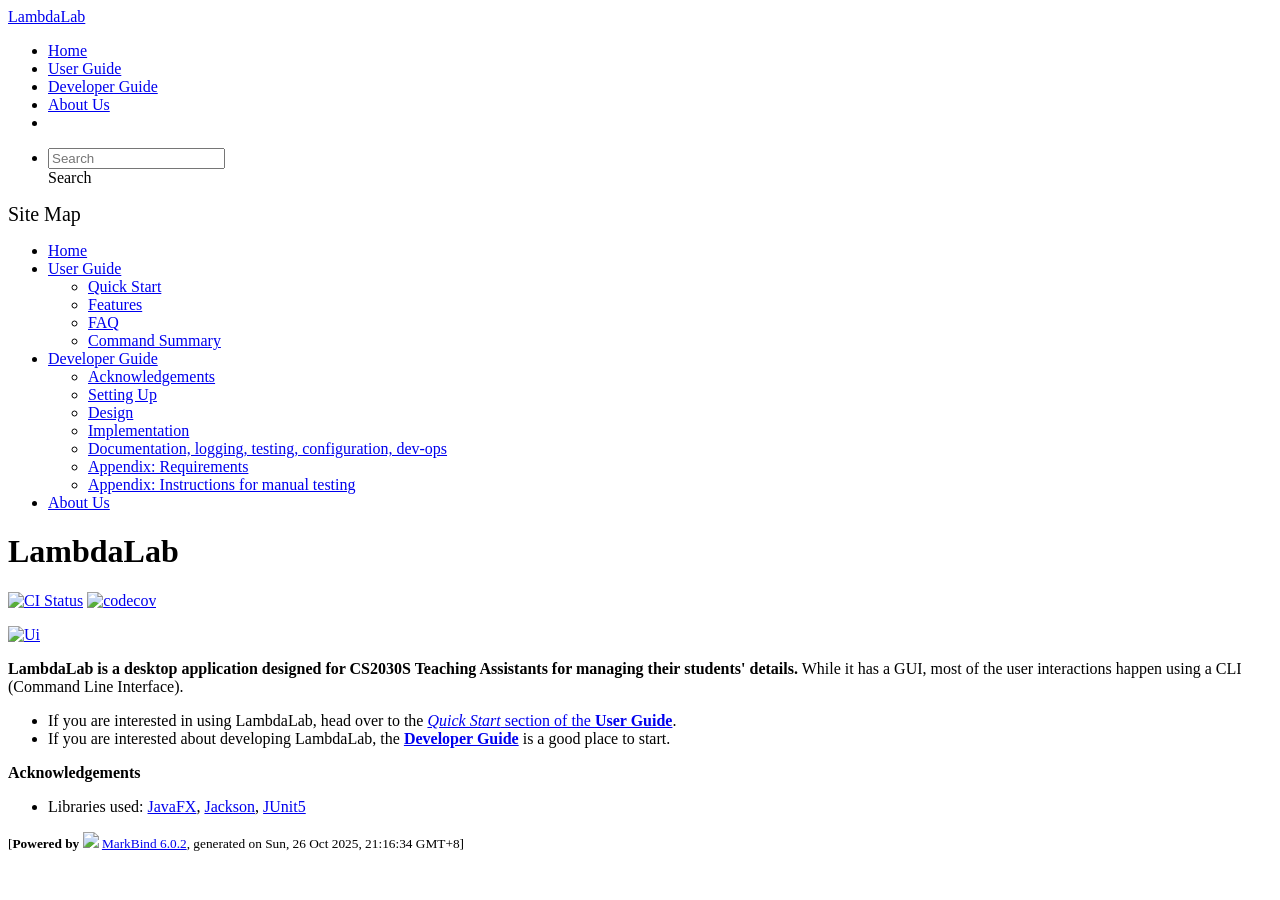
==== commit 10a494e9: "deploy: 534892b9dff6d778190b7260910a07256f817d6a" ====
--- a/index.html
+++ b/index.html
@@ -12,7 +12,7 @@
   const baseUrl = '/tp'
 </script>
 <body >
-<div id="app"><!--[--><header sticky><div data-v-2dc82f13><nav class="navbar navbar-expand-md d-print-none navbar-dark bg-dark" data-v-2dc82f13><div class="container-fluid" data-v-2dc82f13><div class="navbar-left" data-v-2dc82f13><!--[--><a href="/tp/index.html" title="Home" class="navbar-brand">LambdaLab</a><!--]--></div><div class="navbar-default" data-v-2dc82f13><ul class="navbar-nav me-auto mt-2 mt-lg-0" data-v-2dc82f13><!--[--> <li><a href="/tp/index.html" class="nav-link">Home</a></li> <li><a href="/tp/UserGuide.html" class="nav-link">User Guide</a></li> <li><a href="/tp/DeveloperGuide.html" class="nav-link">Developer Guide</a></li> <li><a href="/tp/AboutUs.html" class="nav-link">About Us</a></li> <li><a href="https://github.com/AY2526S1-CS2103T-T09-3/tp" target="_blank" class="nav-link"><span><span aria-hidden="true" class="fab fa-github"></span></span></a></li> <!--]--></ul></div><ul class="navbar-nav navbar-right" data-v-2dc82f13><!--[--><li><form class="navbar-form"><div style="position:relative;" class="dropdown" data-v-00e26d0a><!--[--><input value="" data-bs-toggle="dropdown" type="text" class="form-control" placeholder="Search" autocomplete="off" data-v-00e26d0a><div class="form-control placeholder-div-hidden" data-v-00e26d0a>Search</div><!--]--><ul class="dropdown-menu search-dropdown-menu dropdown-menu-hidden dropdown-menu-end" data-v-00e26d0a><!--[--><!--]--></ul></div></form></li><!--]--></ul></div></nav><div style="display:none;" class="lower-navbar-container" data-v-2dc82f13><!--[--><!----><!----><!--]--></div></div></header> <div id="flex-body"><nav id="site-nav" data-v-6b1b63d2><!--[--><div class="site-nav-top"><div class="fw-bold mb-2" style="font-size:1.25rem;">Site Map</div></div> <div class="nav-component slim-scroll"><div class="site-nav-root"><!--[--><ul class="site-nav-list site-nav-list-root" data-v-6b1b63d2><!--[--><li><div class="site-nav-default-list-item site-nav-list-item-0" onclick="handleSiteNavClick(this)"><a href="/tp/index.html">Home</a></div></li> <li><div class="site-nav-default-list-item site-nav-list-item-0" onclick="handleSiteNavClick(this)"><a href="/tp/UserGuide.html">User Guide</a> <div class="site-nav-dropdown-btn-container"><i class="site-nav-dropdown-btn-icon site-nav-rotate-icon" onclick="handleSiteNavClick(this.parentNode.parentNode, false); event.stopPropagation();"><span class="glyphicon glyphicon-menu-down" aria-hidden="true"></span></i></div></div><ul class="site-nav-dropdown-container site-nav-dropdown-container-open site-nav-list"><li><div class="site-nav-default-list-item site-nav-list-item-1" onclick="handleSiteNavClick(this)"><a href="/tp/UserGuide.html#quick-start">Quick Start</a></div></li> <li><div class="site-nav-default-list-item site-nav-list-item-1" onclick="handleSiteNavClick(this)"><a href="/tp/UserGuide.html#features">Features</a></div></li> <li><div class="site-nav-default-list-item site-nav-list-item-1" onclick="handleSiteNavClick(this)"><a href="/tp/UserGuide.html#faq">FAQ</a></div></li> <li><div class="site-nav-default-list-item site-nav-list-item-1" onclick="handleSiteNavClick(this)"><a href="/tp/UserGuide.html#faq">Command Summary</a></div></li></ul></li> <li><div class="site-nav-default-list-item site-nav-list-item-0" onclick="handleSiteNavClick(this)"><a href="/tp/DeveloperGuide.html">Developer Guide</a> <div class="site-nav-dropdown-btn-container"><i class="site-nav-dropdown-btn-icon site-nav-rotate-icon" onclick="handleSiteNavClick(this.parentNode.parentNode, false); event.stopPropagation();"><span class="glyphicon glyphicon-menu-down" aria-hidden="true"></span></i></div></div><ul class="site-nav-dropdown-container site-nav-dropdown-container-open site-nav-list"><li><div class="site-nav-default-list-item site-nav-list-item-1" onclick="handleSiteNavClick(this)"><a href="/tp/DeveloperGuide.html#acknowledgements">Acknowledgements</a></div></li> <li><div class="site-nav-default-list-item site-nav-list-item-1" onclick="handleSiteNavClick(this)"><a href="/tp/DeveloperGuide.html#setting-up-getting-started">Setting Up</a></div></li> <li><div class="site-nav-default-list-item site-nav-list-item-1" onclick="handleSiteNavClick(this)"><a href="/tp/DeveloperGuide.html#design">Design</a></div></li> <li><div class="site-nav-default-list-item site-nav-list-item-1" onclick="handleSiteNavClick(this)"><a href="/tp/DeveloperGuide.html#implementation">Implementation</a></div></li> <li><div class="site-nav-default-list-item site-nav-list-item-1" onclick="handleSiteNavClick(this)"><a href="/tp/DeveloperGuide.html#documentation-logging-testing-configuration-dev-ops">Documentation, logging, testing, configuration, dev-ops</a></div></li> <li><div class="site-nav-default-list-item site-nav-list-item-1" onclick="handleSiteNavClick(this)"><a href="/tp/DeveloperGuide.html#appendix-requirements">Appendix: Requirements</a></div></li> <li><div class="site-nav-default-list-item site-nav-list-item-1" onclick="handleSiteNavClick(this)"><a href="/tp/DeveloperGuide.html#appendix-instructions-for-manual-testing">Appendix: Instructions for manual testing</a></div></li></ul></li> <li><div class="site-nav-default-list-item site-nav-list-item-0" onclick="handleSiteNavClick(this)"><a href="/tp/AboutUs.html">About Us</a></div></li><!--]--><!--v-if--></ul><!--]--></div></div><!--]--><!--v-if--></nav> <div id="content-wrapper"><h1 id="lambdalab">LambdaLab<a class="fa fa-anchor" href="#lambdalab" onclick="event.stopPropagation()"></a></h1> <p><a href="https://github.com/AY2526S1-CS2103T-T09-3/tp/actions"><img src="https://github.com/AY2526S1-CS2103T-T09-3/tp/workflows/Java%20CI/badge.svg" alt="CI Status" class="img-fluid"></a> <a href="https://codecov.io/gh/AY2526S1-CS2103T-T09-3/tp"><img src="https://codecov.io/gh/AY2526S1-CS2103T-T09-3/tp/branch/master/graph/badge.svg" alt="codecov" class="img-fluid"></a></p> <p><a href="/tp/images/Ui.png" target="_self"><img src="/tp/images/Ui.png" alt="Ui" class="img-fluid"></a></p> <p><strong>LambdaLab is a desktop application designed for CS2030S Teaching Assistants for managing their students&#39; details.</strong> While it has a GUI, most of the user interactions happen using a CLI (Command Line Interface).</p> <ul><li>If you are interested in using LambdaLab, head over to the <a href="/tp/UserGuide.html#quick-start"><em>Quick Start</em> section of the <strong>User Guide</strong></a>.</li> <li>If you are interested about developing LambdaLab, the <a href="/tp/DeveloperGuide.html"><strong>Developer Guide</strong></a> is a good place to start.</li></ul> <p><strong>Acknowledgements</strong></p> <ul><li>Libraries used: <a href="https://openjfx.io/">JavaFX</a>, <a href="https://github.com/FasterXML/jackson">Jackson</a>, <a href="https://github.com/junit-team/junit5">JUnit5</a></li></ul></div> <nav id="page-nav" data-v-6b1b63d2><!--[--><div class="nav-component slim-scroll"></div><!--]--><!--v-if--></nav> <div class="scroll-top-button fa-lg d-print-none" style="display:none;bottom:2%;right:2%;position:fixed;" aria-hidden="true"><!--[--><i class="fas fa-arrow-circle-up"></i><!--]--></div></div> <footer><div class="text-center"><small>[<span><strong>Powered by</strong></span> <img src="https://markbind.org/favicon.ico" width="30"> <a href="https://markbind.org/">MarkBind 6.0.2</a>, generated on Tue, 21 Oct 2025, 17:02:17 GMT+8]</small></div></footer><!--]--></div>
+<div id="app"><!--[--><header sticky><div data-v-2dc82f13><nav class="navbar navbar-expand-md d-print-none navbar-dark bg-dark" data-v-2dc82f13><div class="container-fluid" data-v-2dc82f13><div class="navbar-left" data-v-2dc82f13><!--[--><a href="/tp/index.html" title="Home" class="navbar-brand">LambdaLab</a><!--]--></div><div class="navbar-default" data-v-2dc82f13><ul class="navbar-nav me-auto mt-2 mt-lg-0" data-v-2dc82f13><!--[--> <li><a href="/tp/index.html" class="nav-link">Home</a></li> <li><a href="/tp/UserGuide.html" class="nav-link">User Guide</a></li> <li><a href="/tp/DeveloperGuide.html" class="nav-link">Developer Guide</a></li> <li><a href="/tp/AboutUs.html" class="nav-link">About Us</a></li> <li><a href="https://github.com/AY2526S1-CS2103T-T09-3/tp" target="_blank" class="nav-link"><span><span aria-hidden="true" class="fab fa-github"></span></span></a></li> <!--]--></ul></div><ul class="navbar-nav navbar-right" data-v-2dc82f13><!--[--><li><form class="navbar-form"><div style="position:relative;" class="dropdown" data-v-00e26d0a><!--[--><input value="" data-bs-toggle="dropdown" type="text" class="form-control" placeholder="Search" autocomplete="off" data-v-00e26d0a><div class="form-control placeholder-div-hidden" data-v-00e26d0a>Search</div><!--]--><ul class="dropdown-menu search-dropdown-menu dropdown-menu-hidden dropdown-menu-end" data-v-00e26d0a><!--[--><!--]--></ul></div></form></li><!--]--></ul></div></nav><div style="display:none;" class="lower-navbar-container" data-v-2dc82f13><!--[--><!----><!----><!--]--></div></div></header> <div id="flex-body"><nav id="site-nav" data-v-6b1b63d2><!--[--><div class="site-nav-top"><div class="fw-bold mb-2" style="font-size:1.25rem;">Site Map</div></div> <div class="nav-component slim-scroll"><div class="site-nav-root"><!--[--><ul class="site-nav-list site-nav-list-root" data-v-6b1b63d2><!--[--><li><div class="site-nav-default-list-item site-nav-list-item-0" onclick="handleSiteNavClick(this)"><a href="/tp/index.html">Home</a></div></li> <li><div class="site-nav-default-list-item site-nav-list-item-0" onclick="handleSiteNavClick(this)"><a href="/tp/UserGuide.html">User Guide</a> <div class="site-nav-dropdown-btn-container"><i class="site-nav-dropdown-btn-icon site-nav-rotate-icon" onclick="handleSiteNavClick(this.parentNode.parentNode, false); event.stopPropagation();"><span class="glyphicon glyphicon-menu-down" aria-hidden="true"></span></i></div></div><ul class="site-nav-dropdown-container site-nav-dropdown-container-open site-nav-list"><li><div class="site-nav-default-list-item site-nav-list-item-1" onclick="handleSiteNavClick(this)"><a href="/tp/UserGuide.html#quick-start">Quick Start</a></div></li> <li><div class="site-nav-default-list-item site-nav-list-item-1" onclick="handleSiteNavClick(this)"><a href="/tp/UserGuide.html#features">Features</a></div></li> <li><div class="site-nav-default-list-item site-nav-list-item-1" onclick="handleSiteNavClick(this)"><a href="/tp/UserGuide.html#faq">FAQ</a></div></li> <li><div class="site-nav-default-list-item site-nav-list-item-1" onclick="handleSiteNavClick(this)"><a href="/tp/UserGuide.html#faq">Command Summary</a></div></li></ul></li> <li><div class="site-nav-default-list-item site-nav-list-item-0" onclick="handleSiteNavClick(this)"><a href="/tp/DeveloperGuide.html">Developer Guide</a> <div class="site-nav-dropdown-btn-container"><i class="site-nav-dropdown-btn-icon site-nav-rotate-icon" onclick="handleSiteNavClick(this.parentNode.parentNode, false); event.stopPropagation();"><span class="glyphicon glyphicon-menu-down" aria-hidden="true"></span></i></div></div><ul class="site-nav-dropdown-container site-nav-dropdown-container-open site-nav-list"><li><div class="site-nav-default-list-item site-nav-list-item-1" onclick="handleSiteNavClick(this)"><a href="/tp/DeveloperGuide.html#acknowledgements">Acknowledgements</a></div></li> <li><div class="site-nav-default-list-item site-nav-list-item-1" onclick="handleSiteNavClick(this)"><a href="/tp/DeveloperGuide.html#setting-up-getting-started">Setting Up</a></div></li> <li><div class="site-nav-default-list-item site-nav-list-item-1" onclick="handleSiteNavClick(this)"><a href="/tp/DeveloperGuide.html#design">Design</a></div></li> <li><div class="site-nav-default-list-item site-nav-list-item-1" onclick="handleSiteNavClick(this)"><a href="/tp/DeveloperGuide.html#implementation">Implementation</a></div></li> <li><div class="site-nav-default-list-item site-nav-list-item-1" onclick="handleSiteNavClick(this)"><a href="/tp/DeveloperGuide.html#documentation-logging-testing-configuration-dev-ops">Documentation, logging, testing, configuration, dev-ops</a></div></li> <li><div class="site-nav-default-list-item site-nav-list-item-1" onclick="handleSiteNavClick(this)"><a href="/tp/DeveloperGuide.html#appendix-requirements">Appendix: Requirements</a></div></li> <li><div class="site-nav-default-list-item site-nav-list-item-1" onclick="handleSiteNavClick(this)"><a href="/tp/DeveloperGuide.html#appendix-instructions-for-manual-testing">Appendix: Instructions for manual testing</a></div></li></ul></li> <li><div class="site-nav-default-list-item site-nav-list-item-0" onclick="handleSiteNavClick(this)"><a href="/tp/AboutUs.html">About Us</a></div></li><!--]--><!--v-if--></ul><!--]--></div></div><!--]--><!--v-if--></nav> <div id="content-wrapper"><h1 id="lambdalab">LambdaLab<a class="fa fa-anchor" href="#lambdalab" onclick="event.stopPropagation()"></a></h1> <p><a href="https://github.com/AY2526S1-CS2103T-T09-3/tp/actions"><img src="https://github.com/AY2526S1-CS2103T-T09-3/tp/workflows/Java%20CI/badge.svg" alt="CI Status" class="img-fluid"></a> <a href="https://codecov.io/gh/AY2526S1-CS2103T-T09-3/tp"><img src="https://codecov.io/gh/AY2526S1-CS2103T-T09-3/tp/branch/master/graph/badge.svg" alt="codecov" class="img-fluid"></a></p> <p><a href="/tp/images/Ui.png" target="_self"><img src="/tp/images/Ui.png" alt="Ui" class="img-fluid"></a></p> <p><strong>LambdaLab is a desktop application designed for CS2030S Teaching Assistants for managing their students&#39; details.</strong> While it has a GUI, most of the user interactions happen using a CLI (Command Line Interface).</p> <ul><li>If you are interested in using LambdaLab, head over to the <a href="/tp/UserGuide.html#quick-start"><em>Quick Start</em> section of the <strong>User Guide</strong></a>.</li> <li>If you are interested about developing LambdaLab, the <a href="/tp/DeveloperGuide.html"><strong>Developer Guide</strong></a> is a good place to start.</li></ul> <p><strong>Acknowledgements</strong></p> <ul><li>Libraries used: <a href="https://openjfx.io/">JavaFX</a>, <a href="https://github.com/FasterXML/jackson">Jackson</a>, <a href="https://github.com/junit-team/junit5">JUnit5</a></li></ul></div> <nav id="page-nav" data-v-6b1b63d2><!--[--><div class="nav-component slim-scroll"></div><!--]--><!--v-if--></nav> <div class="scroll-top-button fa-lg d-print-none" style="display:none;bottom:2%;right:2%;position:fixed;" aria-hidden="true"><!--[--><i class="fas fa-arrow-circle-up"></i><!--]--></div></div> <footer><div class="text-center"><small>[<span><strong>Powered by</strong></span> <img src="https://markbind.org/favicon.ico" width="30"> <a href="https://markbind.org/">MarkBind 6.0.2</a>, generated on Sun, 26 Oct 2025, 21:16:34 GMT+8]</small></div></footer><!--]--></div>
 </body><script src="/tp/markbind/js/bootstrap-utility.min.js"></script>
 <script src="/tp/markbind/js/polyfill.min.js"></script>
 <script src="/tp/markbind/js/vue.global.prod.min.js"></script>
